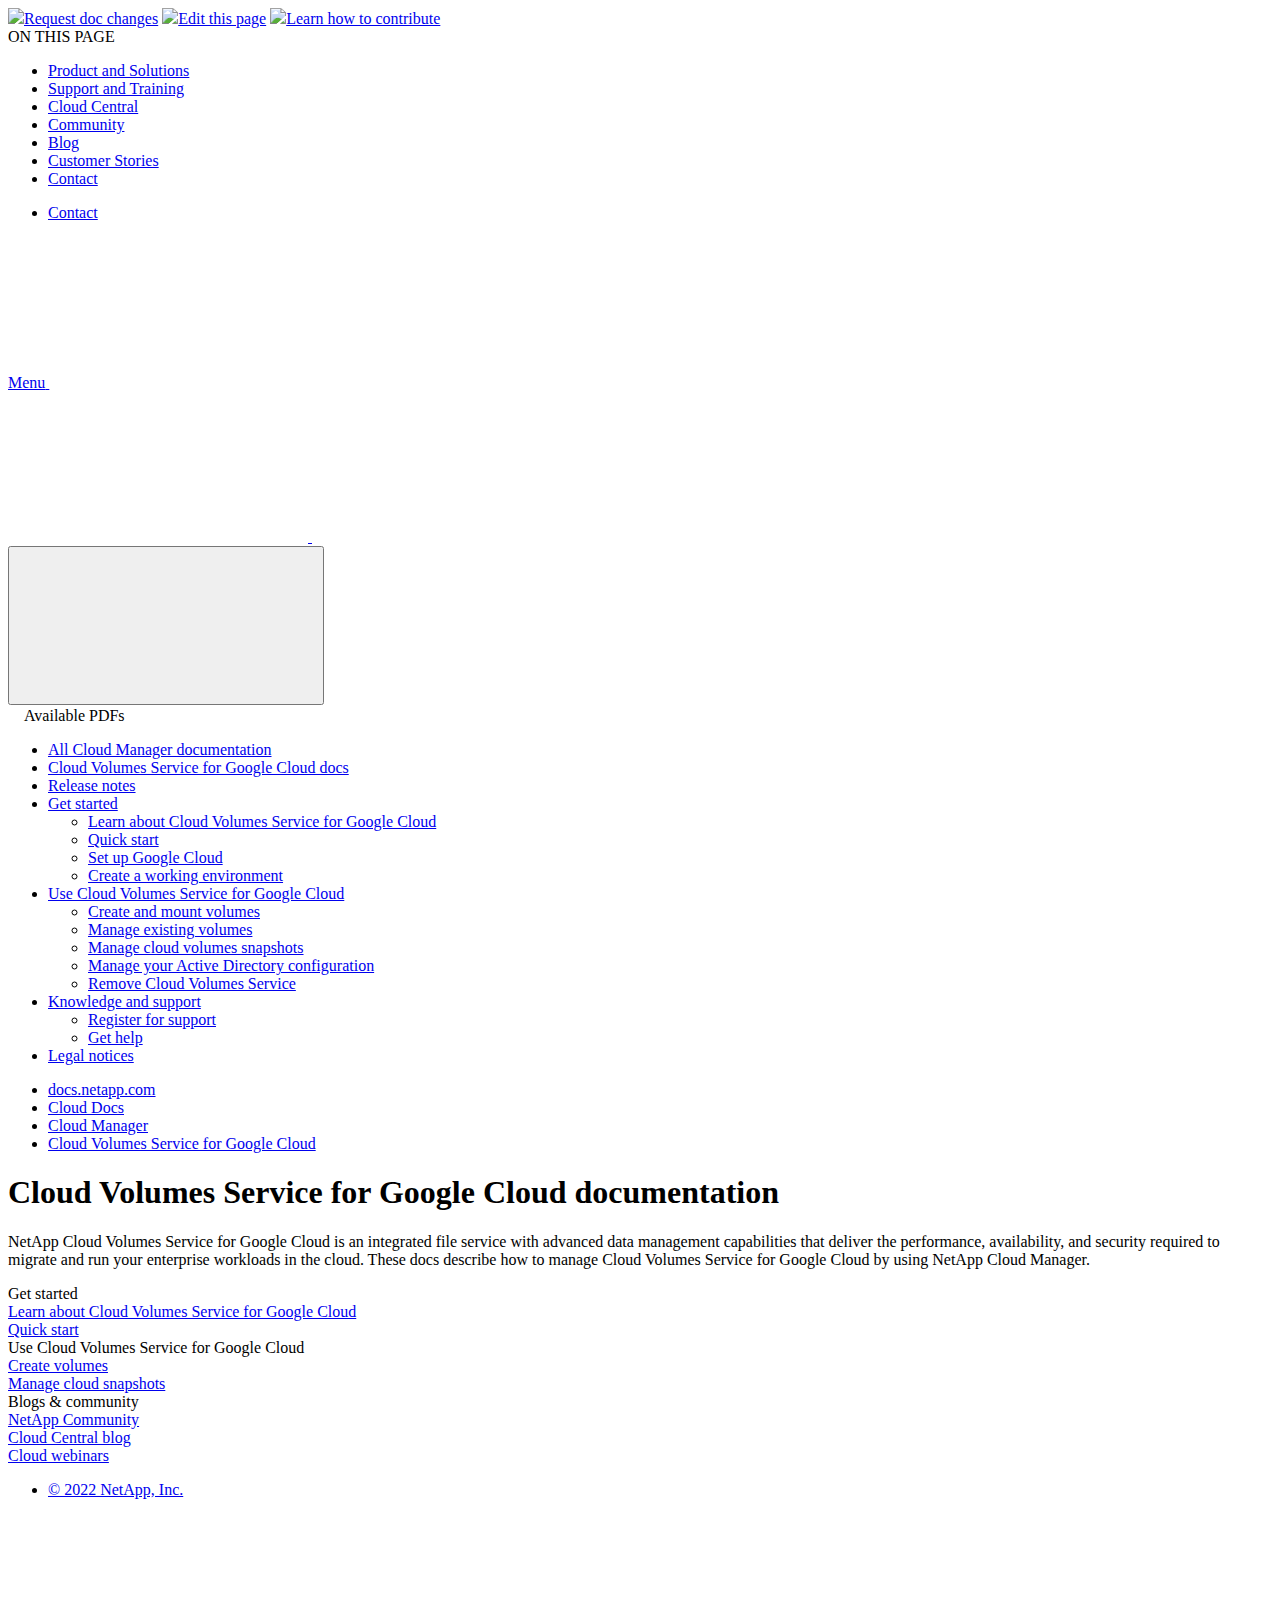
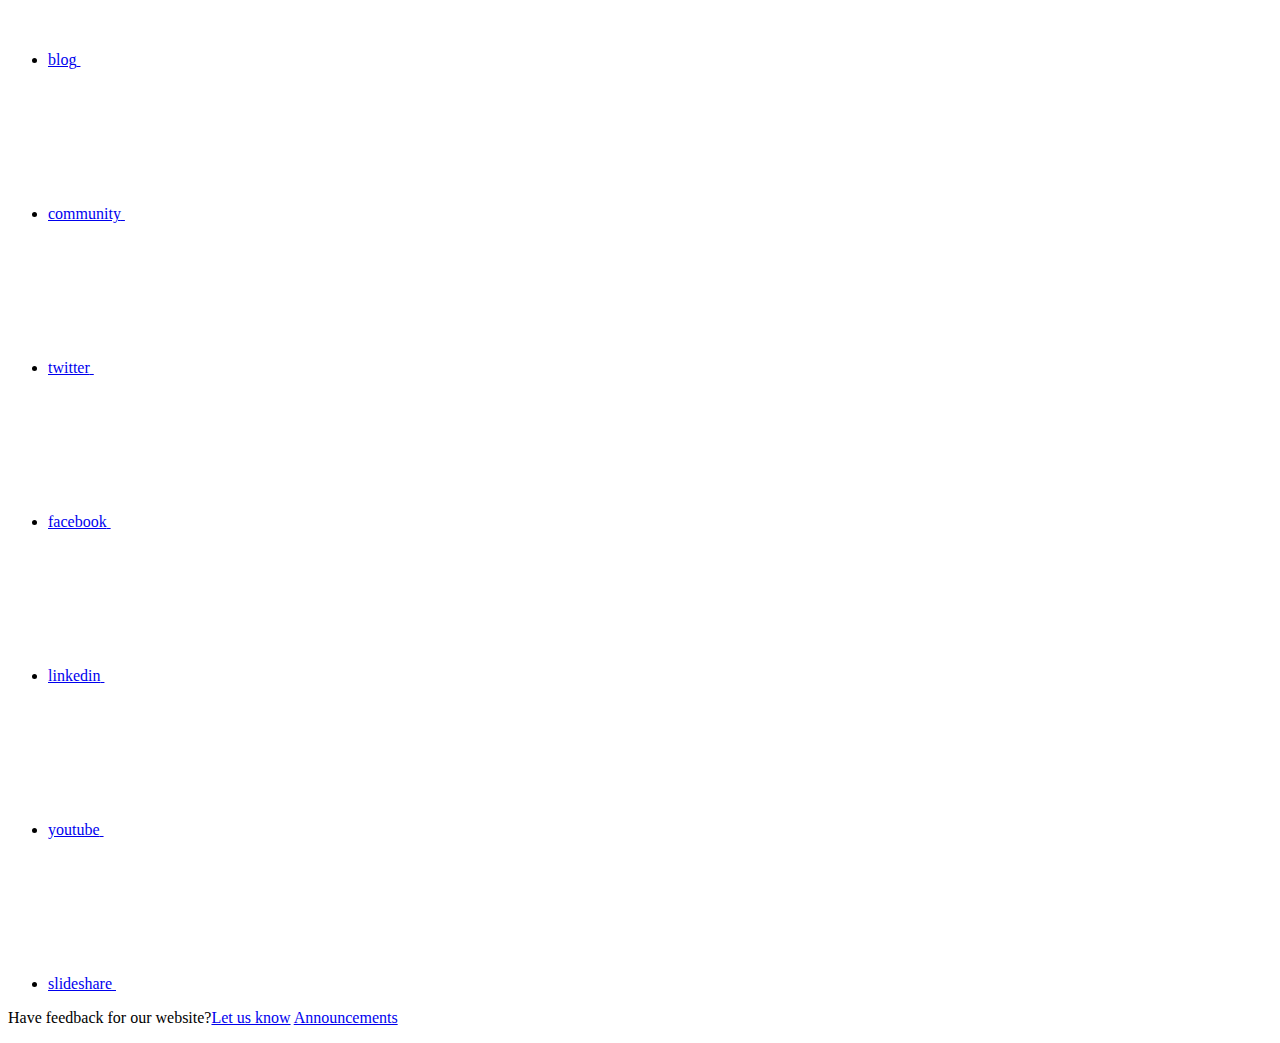
==== index.html @ 87d6a1bc "Deploying to gh-pages from  @ 9f2a6b02c295df44e3aeb19499c1dc04d5cfd403 🚀" ====
<!DOCTYPE html>
<html lang="en">
  <head class="at-element-marker">
  <title>Cloud Volumes Service for Google Cloud documentation | NetApp Documentation</title>
  <meta charset="utf-8">
  <meta http-equiv="x-ua-compatible" content="ie=edge,chrome=1">
  <meta http-equiv="language" content="en">
  <meta name="viewport" content="width=device-width, initial-scale=1">
  <meta property="og:title" content="Cloud Volumes Service for Google Cloud documentation | NetApp Documentation" />
	<meta property="og:type" content="website" />
	<meta property="og:url" content="https://docs.netapp.com/us-en/cloud-manager-cloud-volumes-service-gcp/index.html" />
	<meta property="og:description" content="NetApp Cloud Volumes Service for Google Cloud is an integrated file service with advanced data management capabilities that deliver the performance, availabi..." />
  <meta property="og:image" content="https://docs.netapp.com/us-en/cloud-manager-cloud-volumes-service-gcp/images/logo-tophat-social.png" />
  <meta property="og:image:alt" content="NetApp Logo" />
  <meta name="format-detection" content="telephone=no">
  <meta http-equiv="Content-Type" content="text/html; charset=utf-8">
  <meta http-equiv="encoding" content="utf-8">
  <meta http-equiv="nss-type" content="Product Documentation"/>
  <meta http-equiv="nss-subtype" content="User Guide"/><meta name="description" content="NetApp Cloud Volumes Service for Google Cloud is an integrated file service with advanced data management capabilities that deliver the performance, availabi...">
  <meta name="keywords" content=" "><!-- Icons -->
  <link rel="icon" href="/us-en/cloud-manager-cloud-volumes-service-gcp/images/favicon.ico" type="image/x-icon">

  <!-- RSS Feed --><link rel="alternate" type="application/rss+xml" title="NetApp Documentation" href="/us-en/cloud-manager-cloud-volumes-service-gcp/feed.xml"><!-- CSS Definitions: NetApp CSS should be defined after generic css -->

  <!-- Elastic Search -->
  <link rel="stylesheet" href="//cdn.jsdelivr.net/searchkit/0.10.0/theme.css">

  <!-- Controls AsciiDoctor Admonition Blocks -->
  <link rel="stylesheet" type="text/css" href="/us-en/cloud-manager-cloud-volumes-service-gcp/css/font-awesome.min.css">

  <!-- Controls the shadow effect for search dropdown menu -->
  <link rel="stylesheet" href="/us-en/cloud-manager-cloud-volumes-service-gcp/css/boxshadowproperties.css">

  <!-- NetApp CSS controls the technical content -->
  <link rel="stylesheet" type="text/css" href="/us-en/cloud-manager-cloud-volumes-service-gcp/css/netapp.css">

  <!-- WWW CSS Content -->
  <link rel="stylesheet" type="text/css" href="/us-en/cloud-manager-cloud-volumes-service-gcp/css/www-luci-dotcom.min.css">
  <link rel="stylesheet" type="text/css" href="/us-en/cloud-manager-cloud-volumes-service-gcp/css/www-netapp-dotcom.css">
  <link rel="stylesheet" href="/us-en/cloud-manager-cloud-volumes-service-gcp/css/www-netapp-library-critical.min.css" media="all" >
  <link rel="stylesheet" href="/us-en/cloud-manager-cloud-volumes-service-gcp/css/www-netapp-library-non-critical.min.css" as="style" onload="this.onload=null;this.rel='stylesheet'">
  <link rel="stylesheet" href="/us-en/cloud-manager-cloud-volumes-service-gcp/css/www-netapp-library-global-header-footer.min.css">

  <!-- NetApp IE Customizations -->
  <link rel="stylesheet" href='/us-en/cloud-manager-cloud-volumes-service-gcp/css/na-utility.css' type='text/css'>
  <link rel="stylesheet" href='/us-en/cloud-manager-cloud-volumes-service-gcp/css/na-sidebar.css' type='text/css'>
  <link rel='stylesheet' href='/us-en/cloud-manager-cloud-volumes-service-gcp/css/clouddocs.css' type='text/css'>
  <link rel='stylesheet' href='/us-en/cloud-manager-cloud-volumes-service-gcp/css/na-pagenav.css' type='text/css'>

  
  <link rel="stylesheet" href="/us-en/cloud-manager-cloud-volumes-service-gcp/css/landing-page.css" type="text/css">
  <link rel="stylesheet" href="/us-en/cloud-manager-cloud-volumes-service-gcp/css/tabbed-blocks.css" type="text/css">
  <link rel='stylesheet' href='/us-en/cloud-manager-cloud-volumes-service-gcp/css/na-feature.css' type='text/css'><script src="https://cdnjs.cloudflare.com/ajax/libs/jquery/2.1.4/jquery.min.js"></script>
  <script src="https://cdnjs.cloudflare.com/ajax/libs/jquery-cookie/1.4.1/jquery.cookie.min.js"></script>

  <!-- Used for Product Family Page Sidebar Visibility --><link rel="stylesheet" href='/us-en/cloud-manager-cloud-volumes-service-gcp/css/product-family.css' type="text/css">
  <script src='/us-en/cloud-manager-cloud-volumes-service-gcp/js/product-family.js'></script><!-- Used to import Promise for IE. Required for SearchKit -->
  <script src="https://cdnjs.cloudflare.com/ajax/libs/bluebird/3.3.5/bluebird.min.js"></script><script src='/us-en/cloud-manager-cloud-volumes-service-gcp/js/na-search.js'></script><script src='/us-en/cloud-manager-cloud-volumes-service-gcp/js/na-pagenav.js'></script><link rel='stylesheet' href='/us-en/cloud-manager-cloud-volumes-service-gcp/css/prism.css' type='text/css'>
  <link rel='stylesheet' href='/us-en/cloud-manager-cloud-volumes-service-gcp/css/prism-netapp.css' type='text/css'>


  <script src='/us-en/cloud-manager-cloud-volumes-service-gcp/js/na-utility.js'></script>
  <script src='/us-en/cloud-manager-cloud-volumes-service-gcp/js/clouddocs.js'></script>
  <script>
  if (document.location.hostname === "docs.netapp.com") {
    var head = document.getElementsByTagName('head')[0];
    var adobe = document.createElement("script");
    adobe.type = "text/javascript";
    adobe.src = "//assets.adobedtm.com/60287eadf1ee/c284da483c83/launch-e9ff3acac59f.min.js";
    head.appendChild(adobe);
  }
  </script>
  <script src='/us-en/cloud-manager-cloud-volumes-service-gcp/js/jquery.navgoco.min.js'></script>
  <script src="https://maxcdn.bootstrapcdn.com/bootstrap/3.3.7/js/bootstrap.min.js" integrity="sha384-Tc5IQib027qvyjSMfHjOMaLkfuWVxZxUPnCJA7l2mCWNIpG9mGCD8wGNIcPD7Txa" crossorigin="anonymous"></script>
  <script src='/us-en/cloud-manager-cloud-volumes-service-gcp/js/toc.js'></script>
  <script src='/us-en/cloud-manager-cloud-volumes-service-gcp/js/customscripts.js'></script><script>
      $(document).ready(function() {
          
          var collapseOnInit = true;
          

          var navSettings = {
              "caretHtml": '',
              "accordion": collapseOnInit,
              "openClass": 'active', // open
              "save": false, // leave false or nav highlighting doesn't work right
              "cookie": {
                  "name": 'navgoco',
                  "expires": false,
                  "path": '/'
              },
              "slide": {
                  "duration": 400,
                  "easing": 'swing'
              }
          };

          // Initialize navgoco with default options
          $("#mysidebar").navgoco(navSettings);
          

          $("#collapseAll").click(function(e) {
              e.preventDefault();
              $("#mysidebar").navgoco('toggle', false);
          });

          $("#expandAll").click(function(e) {
              e.preventDefault();
              $("#mysidebar").navgoco('toggle', true);
          });

      });

  </script>
  <script>
      $(document).ready(function() {
          $("#tg-sb-link").click(function() {
              $("#tg-sb-sidebar").toggle();
              $("#tg-sb-content").toggleClass('col-md-9');
              $("#tg-sb-content").toggleClass('col-md-12');
              $("#tg-sb-icon").toggleClass('fa-toggle-on');
              $("#tg-sb-icon").toggleClass('fa-toggle-off');
          });
      });
  </script><script async src="https://www.googletagmanager.com/gtag/js?id=UA-81697994-3"></script>
  <script>
  if (document.location.hostname === "docs.netapp.com") {
    window.dataLayer = window.dataLayer || [];
    function gtag(){dataLayer.push(arguments);}
    gtag('js', new Date());
    gtag('config', 'UA-81697994-3');
  }
  </script>
  <script src='/us-en/cloud-manager-cloud-volumes-service-gcp/js/version-dropdown.js'></script>
  <script src='/us-en/cloud-manager-cloud-volumes-service-gcp/js/FileSaver.min.js'></script>
  <script src='/us-en/cloud-manager-cloud-volumes-service-gcp/js/jszip-utils.min.js'></script>
  <script src='/us-en/cloud-manager-cloud-volumes-service-gcp/js/jszip.min.js'></script>
  <script src='/us-en/cloud-manager-cloud-volumes-service-gcp/js/pdf-ux.js'></script>
</head>


  <body class role="document">
    <div id="page" class="n-off-canvas-menu">
      <div class="n-off-canvas-menu__menu"><!--TODO: Add offcanvas code --></div>
      <div class="n-off-canvas-menu__content-wrap">
        <header class="site-header" id="banner">
  
  <!-- Start Page Toolbar -->
  <div class="page-nav-toolbar">
    <div id="version-dropdown"></div>
    <div class="page-nav-contribute"  >
      <a target="_blank" href="https://github.com/NetAppDocs/cloud-manager-cloud-volumes-service-gcp/issues/new?body=Page%3A%20[Cloud Volumes Service for Google Cloud documentation](https://docs.netapp.com/us-en/cloud-manager-cloud-volumes-service-gcp/index.html)" class="page-nav-contribute-link" role="button"><img src="/us-en/cloud-manager-cloud-volumes-service-gcp/images/discuss-sm.svg" class="github-icon" />Request doc changes</a>
      <a target="_blank" href="https://github.com/NetAppDocs/cloud-manager-cloud-volumes-service-gcp/blob/main/index.adoc" class="page-nav-contribute-link" role="button"><img src="/us-en/cloud-manager-cloud-volumes-service-gcp/images/edit-sm.svg" class="github-icon" />Edit this page</a>
      <a target="_blank" href="https://docs.netapp.com/us-en/contribute/" class="page-nav-contribute-link"  ><img src="/us-en/cloud-manager-cloud-volumes-service-gcp/images/article-sm.svg" class="github-icon" />Learn how to contribute</a>
    </div>
    <div class="page-nav-container">
      <nav class="page-nav-fixed">
        <div class="page-nav-title">ON THIS PAGE</div>
        <div class="page-nav-links">
          <ul class="page-nav-inner" id="page-menu"></ul>
        </div>
      </nav>
    </div>
  </div>
  
  <!-- Start top_hat -->
  <div class="n-top-hat">
    <div class="n-container">
      <div class="n-top-hat__cross-property-nav">
        <ul class="n-top-hat__list">
          <li class="n-top-hat__list-item">
            <a href="https://www.netapp.com/products-a-z/" class="n-top-hat__link">Product and Solutions</a>
          </li>
          <li class="n-top-hat__list-item">
            <a href="https://www.netapp.com/support-and-training/netapp-university/" class="n-top-hat__link">Support and Training</a>
          </li>
          <li class="n-top-hat__list-item">
            <a href="https://cloud.netapp.com" class="n-top-hat__link">Cloud Central</a>
          </li>
          <li class="n-top-hat__list-item">
            <a href="https://community.netapp.com/" class="n-top-hat__link">Community</a>
          </li>
          <li class="n-top-hat__list-item">
            <a href="https://blog.netapp.com/" class="n-top-hat__link">Blog</a>
          </li>
          <li class="n-top-hat__list-item">
            <a href="https://customers.netapp.com/en/" class="n-top-hat__link">Customer Stories</a>
          </li>
          <li class="n-top-hat__list-item">
            <a href="https://www.netapp.com/us/contact-us/index.aspx" target="_self" class="n-top-hat__link" data-ntap-ui="contact-us">Contact</a>
          </li>
        </ul>
      </div>
      <div class="n-top-hat__utils">
        <ul class="n-top-hat__list">
          <li class="n-top-hat__list-item">
            <a href="https://www.netapp.com/us/contact-us/index.aspx" target="_self" class="n-top-hat__link" data-ntap-ui="contact-us">Contact</a>
          </li>
        </ul>
      </div>
    </div>
  </div>
  <!-- End top_hat -->

  <!-- Start property bar -->
  <style>
    .n-property-navigation-bar__menus--desktop-experience .n-menu--mega__default-content__heading span {
    color: #34B0FF;
    }
  </style>
  <div class="n-property-bar " data-ntap-ui="sticky-nav">
    <div class="n-property-bar__inner-wrap">
      <div class="n-property-bar__menu-toggle">
        <a href="#" class="n-property-bar__menu-toggle-link">
          <span class="n-property-bar__menu-toggle-text">Menu</span>
          <svg class="n-icon-bars n-property-bar__menu-toggle-icon" aria-labelledby="title">
            <title>bars</title>
            <use xlink:href="/us-en/cloud-manager-cloud-volumes-service-gcp/common/svg/sprite.svg#bars"></use>
          </svg>
        </a>
      </div>
      <div class="n-property-bar__property-mark ">
        <a href="https://www.netapp.com" class="n-property-bar__property-link">
          <div class="n-property-bar__logo">
            <svg class="n-icon-netapp-mark n-icon-netapp-mark n-property-bar__netapp-mark-icon" aria-labelledby="title">
              <title>netapp-mark</title>
              <use xlink:href="/us-en/cloud-manager-cloud-volumes-service-gcp/common/svg/sprite.svg#netapp-mark"></use>
            </svg>
            <svg class="n-icon-netapp-logo n-property-bar__logo-svg" aria-labelledby="title">
              <title>netapp-logo</title>
              <use xlink:href="/us-en/cloud-manager-cloud-volumes-service-gcp/common/svg/sprite.svg#netapp-logo"></use>
            </svg>
          </div>
        </a>
      </div>

      
      <div class="search-property-bar">
        <div id="search-demo-container" class="searchbox n-property-bar__search">
          <div id="react-search" 
          data-search-html="/us-en/cloud-manager-cloud-volumes-service-gcp/search.html"
          data-type="widget" 
          data-placeholder="Search Documentation" 
          data-no-results-found="No results were found for {query}" 
          data-did-you-mean="Search for {suggestion}." 
          data-no-results-found-did-you-mean="No results found for {query}. Did you mean {suggestion}?" 
          data-results-found="{hitCount} results found"  
          data-sk-es-pf-indexes=""></div>
          <button class="n-property-bar__search-toggle-button" type="button">
            <svg class="n-icon-search n-property-bar__search-toggle-button-icon" aria-labelledby="title">
              <title>search</title>
              <use xmlns:xlink="http://www.w3.org/1999/xlink" xlink:href="/us-en/cloud-manager-cloud-volumes-service-gcp/common/svg/sprite.svg#search"></use>
            </svg>
          </button>
        </div>
      </div>
      
    </div>
  </div>
  <div class="n-property-bar__toolbar">
    <!-- Start Language Selector --><!-- End Language Selector -->

    <div class="n-property-bar__cta"></div>
  </div>
  <script>
    $(function(){
        var currentLocalization = $('html').attr('lang');

        var localizationsDictionary = {
            "en-CA" : "https://www.netapp.com/search/index.aspx?for_cr=canada&",
            "en-IN" : "https://www.netapp.com/search/index.aspx?for_cr=india&",
            "nl-NL" : "https://www.netapp.com/search/index.aspx?for_cr=netherlands&",
            "ru-RU" : "https://www.netapp.com/search/index.aspx?for_cr=russia&",
            "sv-SE" : "https://www.netapp.com/search/index.aspx?for_cr=sweden&",
            "it-IT" : "https://www.netapp.com/search/index.aspx?for_cr=italy&",
            "he-IL" : "https://www.netapp.com/search/index.aspx?for_cr=israel&",
            "ko-KR" : "https://www.netapp.com/search/index.aspx?for_cr=korea&",
            "zh-TW" : "https://www.netapp.com/search/index.aspx?for_cr=taiwan&",
            "en-GB" : "https://www.netapp.com/search/index.aspx?for_cr=unitedkingdom&",
            "en-SG" : "https://www.netapp.com/search/index.aspx?for_cr=asean&",
            "en-AU" : "https://www.netapp.com/search/index.aspx?for_cr=australia&",
            "pt-BR" : "https://www.netapp.com/search/index.aspx?for_cr=brasil&",
            "de-CH" : "https://www.netapp.com/search/index.aspx?for_cr=switzerland&",
            "es-MX" : "https://www.netapp.com/search/index.aspx?for_cr=mexico&"
        };

        if($('html').hasClass('ntap-whitelisted') && localizationsDictionary.hasOwnProperty(currentLocalization)) {
            $('.n-property-bar__property-link').attr('href', '/');
        }
    });
  </script>
  <!-- End property bar -->
</header>


        <main id="n-main-content" class="n-main-content">
          <!-- Start Documentation Content -->
<div class="ie-main">
  <!-- Sidebar Column -->
  
  <div class="col-md-3" id="sidebar-height">
      <div class="n-pdf-header">
  <a id="toggleButtonPdf" class="n-pdf-button" type="button">
    <img src="/us-en/cloud-manager-cloud-volumes-service-gcp/images/pdf.png" width="16" height="16"/>Available PDFs<span>
    </span>
  </a>
</div>
<div class="n-pdf-body-container">
  <ul id="toggleContainerPdf" class="n-pdf-body" style="display:none;"><li class="pdf-ux-container">
        <a target="_blank" href="/us-en/cloud-manager-cloud-volumes-service-gcp/pdfs/fullsite-sidebar/Cloud_Volumes_Service_for_Google_Cloud_documentation.pdf" >
          <img src="/us-en/cloud-manager-cloud-volumes-service-gcp/images/pdf.png" width="16" height="16"/>PDF of this doc site</a>


    <ul class="subfolders" style="display:none;"><li class="active pdf-hide">
  <a target="_blank" href="/us-en/cloud-manager-cloud-volumes-service-gcp/pdfs/pages/index.pdf" >
    <img src="/us-en/cloud-manager-cloud-volumes-service-gcp/images/pdf.png" width="16" height="16"/>
    PDF of this page
  </a>
</li>

</ul>
  





    
      <ul class="subfolders" style="display:none;">
        <li class="pdf-ux-container">
          <a target="_blank" 
            
              href="/us-en/cloud-manager-cloud-volumes-service-gcp/pdfs/sidebar/Get_started.pdf" 
            
          >
            <img src="/us-en/cloud-manager-cloud-volumes-service-gcp/images/pdf.png" width="16" height="16"/>
            Get started
          </a>
          









          
        </li>
      </ul>
    

  



    
      <ul class="subfolders" style="display:none;">
        <li class="pdf-ux-container">
          <a target="_blank" 
            
              href="/us-en/cloud-manager-cloud-volumes-service-gcp/pdfs/sidebar/Use_Cloud_Volumes_Service_for_Google_Cloud.pdf" 
            
          >
            <img src="/us-en/cloud-manager-cloud-volumes-service-gcp/images/pdf.png" width="16" height="16"/>
            Use Cloud Volumes Service for Google Cloud
          </a>
          











          
        </li>
      </ul>
    

  



    
      <ul class="subfolders" style="display:none;">
        <li class="pdf-ux-container">
          <a target="_blank" 
            
              href="/us-en/cloud-manager-cloud-volumes-service-gcp/pdfs/sidebar/Knowledge_and_support.pdf" 
            
          >
            <img src="/us-en/cloud-manager-cloud-volumes-service-gcp/images/pdf.png" width="16" height="16"/>
            Knowledge and support
          </a>
          





          
        </li>
      </ul>
    

  




</li></ul>
  <div class="zip-pdf-link-container" style="display: none;">   
    <a href="#" id="zipPdf">
      <img src="/us-en/cloud-manager-cloud-volumes-service-gcp/images/pdf-zip.png" width="16" height="16"/>
      <pre>Collection of separate PDF docs<span class="zip-size"></span></pre>
    </a><div id="zip-link-popup" class="hide">
    <div class="inner-modal">
        <div class="downloading-progress">
            <div class="spinner"></div>
            <h1>Creating your file...</h1>
            <div>This may take a few minutes. Thanks for your patience.</div>
            <button class="cancel-download-btn" type="button">Cancel</button>
        </div>
        <div class="download-complete hide">
            <div class="done-icon">
                <svg xmlns="http://www.w3.org/2000/svg" width="24" height="24" viewBox="0 0 24 24"><path d="M20.285 2l-11.285 11.567-5.286-5.011-3.714 3.716 9 8.728 15-15.285z"/></svg>
            </div>
            <div>Your file is ready</div>
            <button class="cancel-download-btn" type="button">OK</button>
        </div>
    </div>
</div>
<script>
    $(".cancel-download-btn").click(function(){
        $("#zip-link-popup").addClass("hide");
        $("#zip-link-popup .downloading-progress").removeClass("hide");
        $("#zip-link-popup .download-complete").addClass("hide");
    });
</script></div>
</div>
<script>
  $("#toggleContainerPdf li.active:last-child").parents('ul.subfolders').toggle('display');
  $("#toggleButtonPdf").click(function () {
    $("#toggleContainerPdf").toggle('display');
    $(".n-pdf-body-container .zip-pdf-link-container").toggle('display');
  });
</script><div class="sidebar-nav-container">
  <ul id="mysidebar" class="nav"><li class=" "><a class="na-navbar-padding" href="https://docs.netapp.com/us-en/cloud-manager-family">
        All Cloud Manager documentation
      </a></li><li class="  active "><a class="na-navbar-padding" href="/us-en/cloud-manager-cloud-volumes-service-gcp/index.html">
        Cloud Volumes Service for Google Cloud docs
      </a></li><li class=" "><a class="na-navbar-padding" href="/us-en/cloud-manager-cloud-volumes-service-gcp/whats-new.html">
        Release notes
      </a></li><li class="subfolders "><a href="#">
        <div class="na-navbar-padding"> Get started</div>
      </a>
      <ul><li class=" "><a class="na-navbar-padding" href="/us-en/cloud-manager-cloud-volumes-service-gcp/concept-cvs-gcp.html">
        Learn about Cloud Volumes Service for Google Cloud
      </a></li><li class=" "><a class="na-navbar-padding" href="/us-en/cloud-manager-cloud-volumes-service-gcp/task-quick-start.html">
        Quick start
      </a></li><li class=" "><a class="na-navbar-padding" href="/us-en/cloud-manager-cloud-volumes-service-gcp/task-set-up-google-cloud.html">
        Set up Google Cloud
      </a></li><li class=" "><a class="na-navbar-padding" href="/us-en/cloud-manager-cloud-volumes-service-gcp/task-create-working-env.html">
        Create a working environment
      </a></li></ul></li><li class="subfolders "><a href="#">
        <div class="na-navbar-padding"> Use Cloud Volumes Service for Google Cloud</div>
      </a>
      <ul><li class=" "><a class="na-navbar-padding" href="/us-en/cloud-manager-cloud-volumes-service-gcp/task-create-volumes.html">
        Create and mount volumes
      </a></li><li class=" "><a class="na-navbar-padding" href="/us-en/cloud-manager-cloud-volumes-service-gcp/task-manage-volumes.html">
        Manage existing volumes
      </a></li><li class=" "><a class="na-navbar-padding" href="/us-en/cloud-manager-cloud-volumes-service-gcp/task-manage-snapshots.html">
        Manage cloud volumes snapshots
      </a></li><li class=" "><a class="na-navbar-padding" href="/us-en/cloud-manager-cloud-volumes-service-gcp/task-manage-active-directory.html">
        Manage your Active Directory configuration
      </a></li><li class=" "><a class="na-navbar-padding" href="/us-en/cloud-manager-cloud-volumes-service-gcp/task-remove-working-env.html">
        Remove Cloud Volumes Service
      </a></li></ul></li><li class="subfolders "><a href="#">
        <div class="na-navbar-padding"> Knowledge and support</div>
      </a>
      <ul><li class=" "><a class="na-navbar-padding" href="/us-en/cloud-manager-cloud-volumes-service-gcp/task-support-registration.html">
        Register for support
      </a></li><li class=" "><a class="na-navbar-padding" href="/us-en/cloud-manager-cloud-volumes-service-gcp/task-get-help.html">
        Get help
      </a></li></ul></li><li class=" "><a class="na-navbar-padding" href="/us-en/cloud-manager-cloud-volumes-service-gcp/legal-notices.html">
        Legal notices
      </a></li></ul>
</div>
<script>
  window.onscroll = () => {
    const value = -40 - (document.body.scrollHeight - (window.innerHeight + document.scrollingElement.scrollTop));
    
    document.getElementById("sidebar-height").style.bottom = Math.max(0,value) + "px";
};
</script>
<!-- this highlights the active parent class in the navgoco sidebar. this is critical so that the parent expands when you're viewing a page. This must appear below the sidebar code above. Otherwise, if placed inside customscripts.js, the script runs before the sidebar code runs and the class never gets inserted.-->
<script>$("li.active").parents('li').toggleClass("active");</script>

  </div>
  

  <div class="ie-content-pane n-doc__component-detail-content n-doc__component-detail-content--show-code">
    <!-- Begin of page container --><article class="page-content">
      <div class="ie-utility">
  <div class="ie-menu">
    <div class="n-breadcrumb">
      <ul class="n-breadcrumb__list">
        <li class="n-breadcrumb__list-item">
          <a href="https://docs.netapp.com">docs.netapp.com</a>
        </li>
        
        <li class="n-breadcrumb__list-item">
          <a href="https://docs.netapp.com/us-en/cloud/">Cloud Docs</a>
        </li>
        

        
        <li class="n-breadcrumb__list-item">
          <a href="https://docs.netapp.com/us-en/cloud-manager-family/">Cloud Manager</a>
        </li>
        

        <li class="n-breadcrumb__list-item">
          <a href="/us-en/cloud-manager-cloud-volumes-service-gcp/">Cloud&nbsp;Volumes&nbsp;Service&nbsp;for&nbsp;Google&nbsp;Cloud</a>
        </li>

      </ul>
    </div>
    <div style="clear: both"></div><!-- Main needs to have height -->
  </div>
</div>

      <div class="n-band n-band--docs n-band--belted">
  <div class="n-container" style="margin: 0 auto; padding: 0;">
    <div class="n-row">
      <div class="n-col-sm-12"><div class="n-doc__component-detail-heading-wrap">
          <h1 class="n-doc__component-detail-heading">Cloud Volumes Service for Google Cloud documentation</h1>
        </div>
        <section class="n-band__section">
  <p>NetApp Cloud Volumes Service for Google Cloud is an integrated file service with advanced data management capabilities that deliver the performance, availability, and security required to migrate and run your enterprise workloads in the cloud. These docs describe how to manage Cloud Volumes Service for Google Cloud by using NetApp Cloud Manager.</p>
</section><div class="n-band__content">
  <div class="n-layout-flex" data-ntap-layout="4">
    
    <div class="n-feature-block n-feature-block__align--center n-layout-flex__item ie-feature-block">
      <div class="n-feature-block__content">
        <div class="ie-feature-block__header">
          <div class="ie-feature-block__text">
            Get started
          </div>
        </div>
        
        <div class="ie-feature-block__section">
          
          <a class="ie-feature-block__link" href="concept-cvs-gcp.html">Learn about Cloud Volumes Service for Google Cloud</a>
        </div>
        
        <div class="ie-feature-block__section">
          
          <a class="ie-feature-block__link" href="task-quick-start.html">Quick start</a>
        </div>
        
      </div>
    </div>
    
    <div class="n-feature-block n-feature-block__align--center n-layout-flex__item ie-feature-block">
      <div class="n-feature-block__content">
        <div class="ie-feature-block__header">
          <div class="ie-feature-block__text">
            Use Cloud Volumes Service for Google Cloud
          </div>
        </div>
        
        <div class="ie-feature-block__section">
          
          <a class="ie-feature-block__link" href="task-create-volumes.html">Create volumes</a>
        </div>
        
        <div class="ie-feature-block__section">
          
          <a class="ie-feature-block__link" href="task-manage-snapshots.html">Manage cloud snapshots</a>
        </div>
        
      </div>
    </div>
    
    <div class="n-feature-block n-feature-block__align--center n-layout-flex__item ie-feature-block">
      <div class="n-feature-block__content">
        <div class="ie-feature-block__header">
          <div class="ie-feature-block__text">
            Blogs & community
          </div>
        </div>
        
        <div class="ie-feature-block__section">
          
          <a class="ie-feature-block__link" href="https://community.netapp.com/t5/Cloud-Data-Services/ct-p/CDS">NetApp Community</a>
        </div>
        
        <div class="ie-feature-block__section">
          
          <a class="ie-feature-block__link" href="https://cloud.netapp.com/blog">Cloud Central blog</a>
        </div>
        
        <div class="ie-feature-block__section">
          
          <a class="ie-feature-block__link" href="https://cloud.netapp.com/events">Cloud webinars</a>
        </div>
        
      </div>
    </div>
    
  </div>
</div>

        <section class="n-band__section">
          
        </section>
      </div>
    </div>
  </div>
</div>

    </article>
    <!-- Page Container -->
  </div>

  <div style="clear: both"></div><!-- Main needs to have height --></div>

        </main>

        <footer class="n-footer">
  <div class="n-footer__bottom">
    <div class="n-container">
      <div class="n-footer__bottom-left">

        <div class="n-footer__copyright">
          <ul class="n-footer__copyright-list">
            <li class="n-footer__copyright-link">
            <a href="https://www.netapp.com/us/legal/copyright.aspx">© 2022 NetApp, Inc.</a>
            </li>

</ul>
</div>
<div class="n-footer__social-links">
<ul class="n-footer__social-link-list">
<li class="n-footer__social-link-list-item">
<a class="n-footer__social-link" data-ntap-social="follow-blog" href="https://blog.netapp.com" target="_blank" title="blog" alt="blog">
<span class="n-footer__social-link-text">blog</span>
<svg class="n-icon-blog n-footer__social-link-icon" aria-labelledby="title">
  <title>blog@</title>
  <use xmlns:xlink="http://www.w3.org/1999/xlink" xlink:href="/us-en/cloud-manager-cloud-volumes-service-gcp/common/svg/sprite.svg#blog"></use>
</svg>

</a>
</li>
<li class="n-footer__social-link-list-item">
<a class="n-footer__social-link" data-ntap-social="follow-community" href="https://community.netapp.com/" target="_blank" title="community" alt="community">
<span class="n-footer__social-link-text">community</span>
<svg class="n-icon-community n-footer__social-link-icon" aria-labelledby="title">
<title>community@</title>
<use xmlns:xlink="http://www.w3.org/1999/xlink" xlink:href="/us-en/cloud-manager-cloud-volumes-service-gcp/common/svg/sprite.svg#comments"></use>
</svg>

</a>
</li>
<li class="n-footer__social-link-list-item">
<a class="n-footer__social-link" data-ntap-social="follow-twitter" href="https://twitter.com/netapp" target="_blank" title="twitter" alt="twitter">
<span class="n-footer__social-link-text">twitter</span>
<svg class="n-icon-twitter n-footer__social-link-icon" aria-labelledby="title">
<title>twitter@</title>
<use xmlns:xlink="http://www.w3.org/1999/xlink" xlink:href="/us-en/cloud-manager-cloud-volumes-service-gcp/common/svg/sprite.svg#twitter"></use>
</svg>

</a>
</li>
<li class="n-footer__social-link-list-item">
<a class="n-footer__social-link" data-ntap-social="follow-facebook" href="https://www.facebook.com/NetApp" target="_blank" title="facebook" alt="facebook">
<span class="n-footer__social-link-text">facebook</span>
<svg class="n-icon-facebook n-footer__social-link-icon" aria-labelledby="title">
<title>facebook@</title>
<use xmlns:xlink="http://www.w3.org/1999/xlink" xlink:href="/us-en/cloud-manager-cloud-volumes-service-gcp/common/svg/sprite.svg#facebook"></use>
</svg>

</a>
</li>
<li class="n-footer__social-link-list-item">
<a class="n-footer__social-link" data-ntap-social="follow-linkedin" href="https://www.linkedin.com/company/netapp" target="_blank" title="linkedin" alt="linkedin">
<span class="n-footer__social-link-text">linkedin</span>
<svg class="n-icon-linkedin n-footer__social-link-icon" aria-labelledby="title">
<title>linkedin@</title>
<use xmlns:xlink="http://www.w3.org/1999/xlink" xlink:href="/us-en/cloud-manager-cloud-volumes-service-gcp/common/svg/sprite.svg#linkedin"></use>
</svg>

</a>
</li>
<li class="n-footer__social-link-list-item">
<a class="n-footer__social-link" data-ntap-social="follow-youtube" href="https://www.youtube.com/user/NetAppTV" target="_blank" title="youtube" alt="youtube">
<span class="n-footer__social-link-text">youtube</span>
<svg class="n-icon-youtube n-footer__social-link-icon" aria-labelledby="title">
<title>youtube@</title>
<use xmlns:xlink="http://www.w3.org/1999/xlink" xlink:href="/us-en/cloud-manager-cloud-volumes-service-gcp/common/svg/sprite.svg#youtube"></use>
</svg>

</a>
</li>
<li class="n-footer__social-link-list-item">
<a class="n-footer__social-link" data-ntap-social="follow-slideshare" href="https://www.slideshare.net/NetApp" target="_blank" title="slideshare" alt="slideshare">
<span class="n-footer__social-link-text">slideshare</span>
<svg class="n-icon-slideshare n-footer__social-link-icon" aria-labelledby="title">
<title>slideshare@</title>
<use xmlns:xlink="http://www.w3.org/1999/xlink" xlink:href="/us-en/cloud-manager-cloud-volumes-service-gcp/common/svg/sprite.svg#slideshare"></use>
</svg>

</a>
</li>
</ul>
</div>

</div>
<div class="n-footer__bottom-right">
  <p class="n-footer__fine-print">Have feedback for our website?<a target="_self" href="javascript:netapp_mailto()" class="n-footer__copyright">Let us know</a>
  <a href="https://docs.netapp.com/us-en/announcements/" class="n-footer__copyright">Announcements</a>
  </p>
</div>
</div>
</div>
</footer>

      </div><!-- Elasticsearch JS -->
      <script type="text/javascript" src='/us-en/cloud-manager-cloud-volumes-service-gcp/js/bundle.js'></script>

      <!-- Syntax Highlighting -->
      <script type="text/javascript" src='/us-en/cloud-manager-cloud-volumes-service-gcp/js/prism.js'></script>
      <script type="text/javascript" src='/us-en/cloud-manager-cloud-volumes-service-gcp/js/prism-curl.js'></script>
    </div>
    <script>
      document.body.offsetWidth=1903;
      cookieLaw = {}
      cookieLaw.euCountry = "US";
      cookieLaw.invoke = function(){return false;}
    </script>
    <script src='/us-en/cloud-manager-cloud-volumes-service-gcp/js/www-ntap.js'></script>
    <script src='/us-en/cloud-manager-cloud-volumes-service-gcp/js/tabbed-blocks.js'></script>
  </body></html>
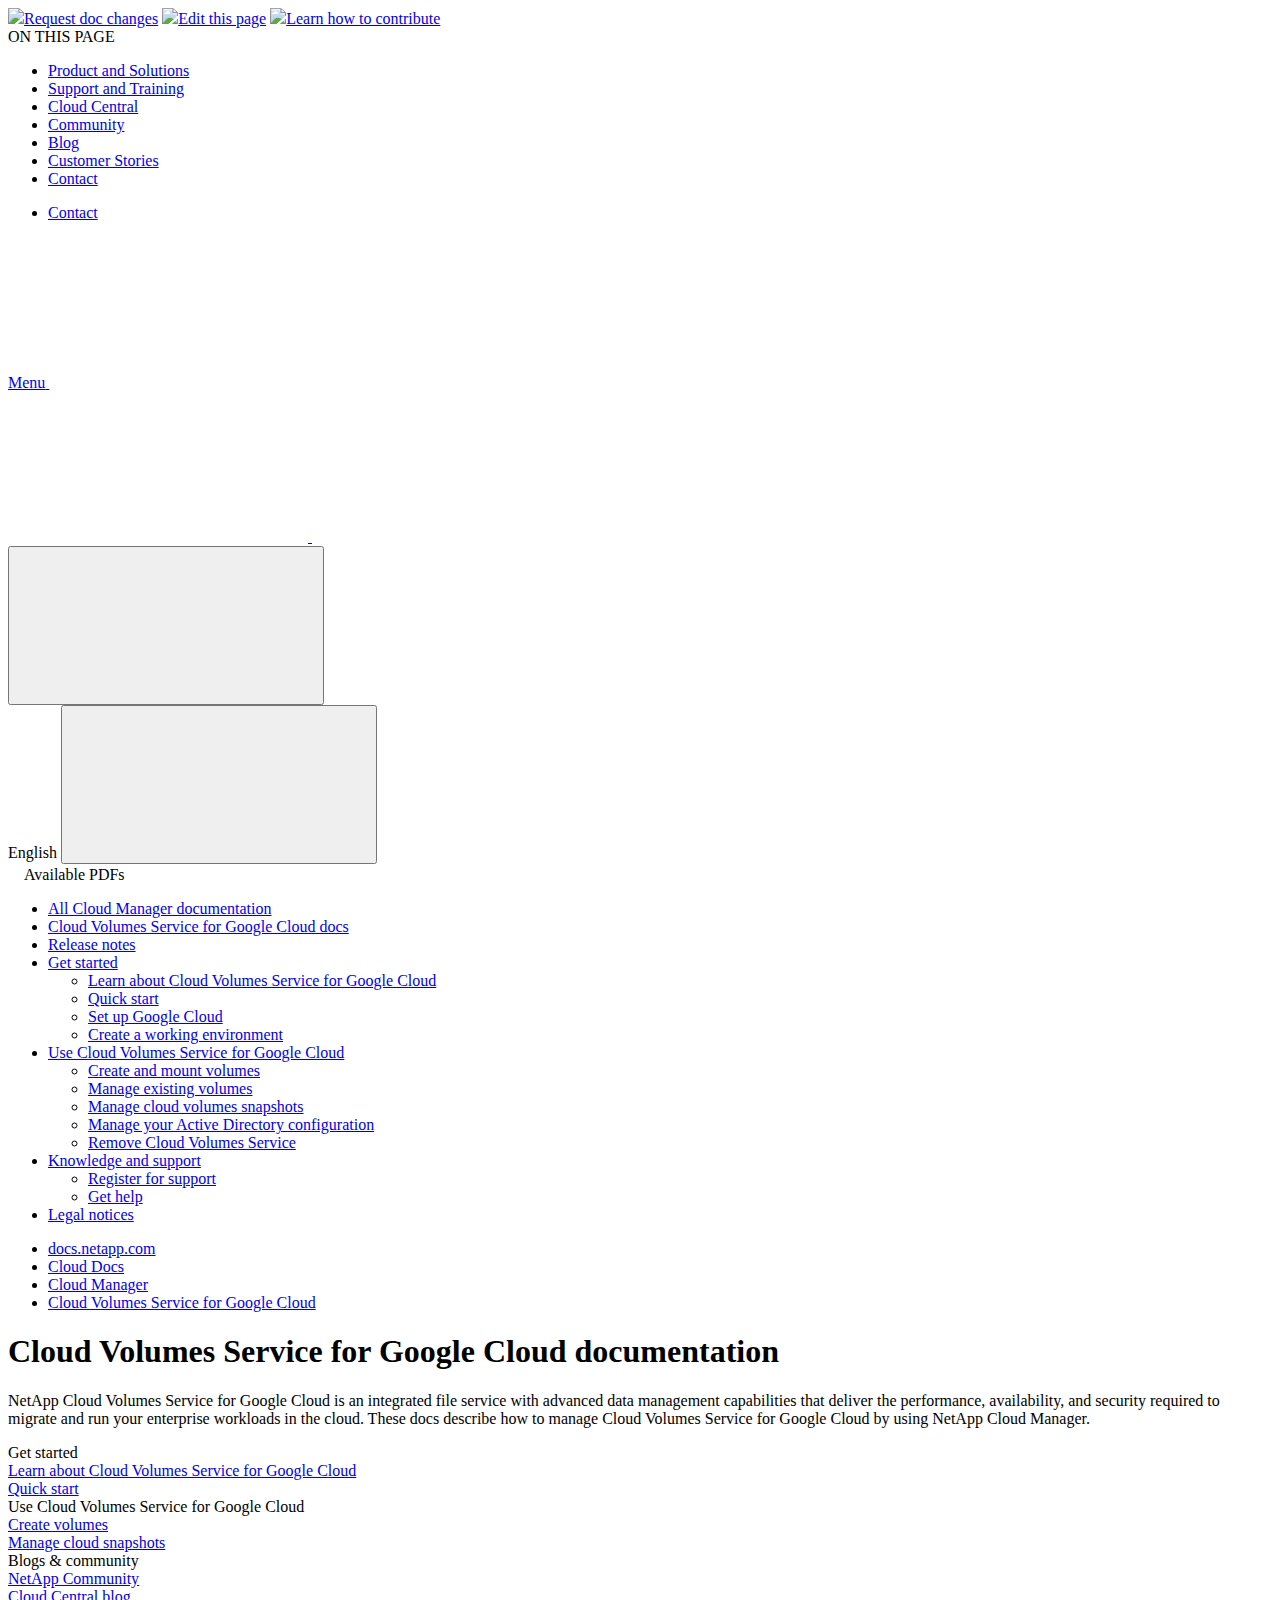
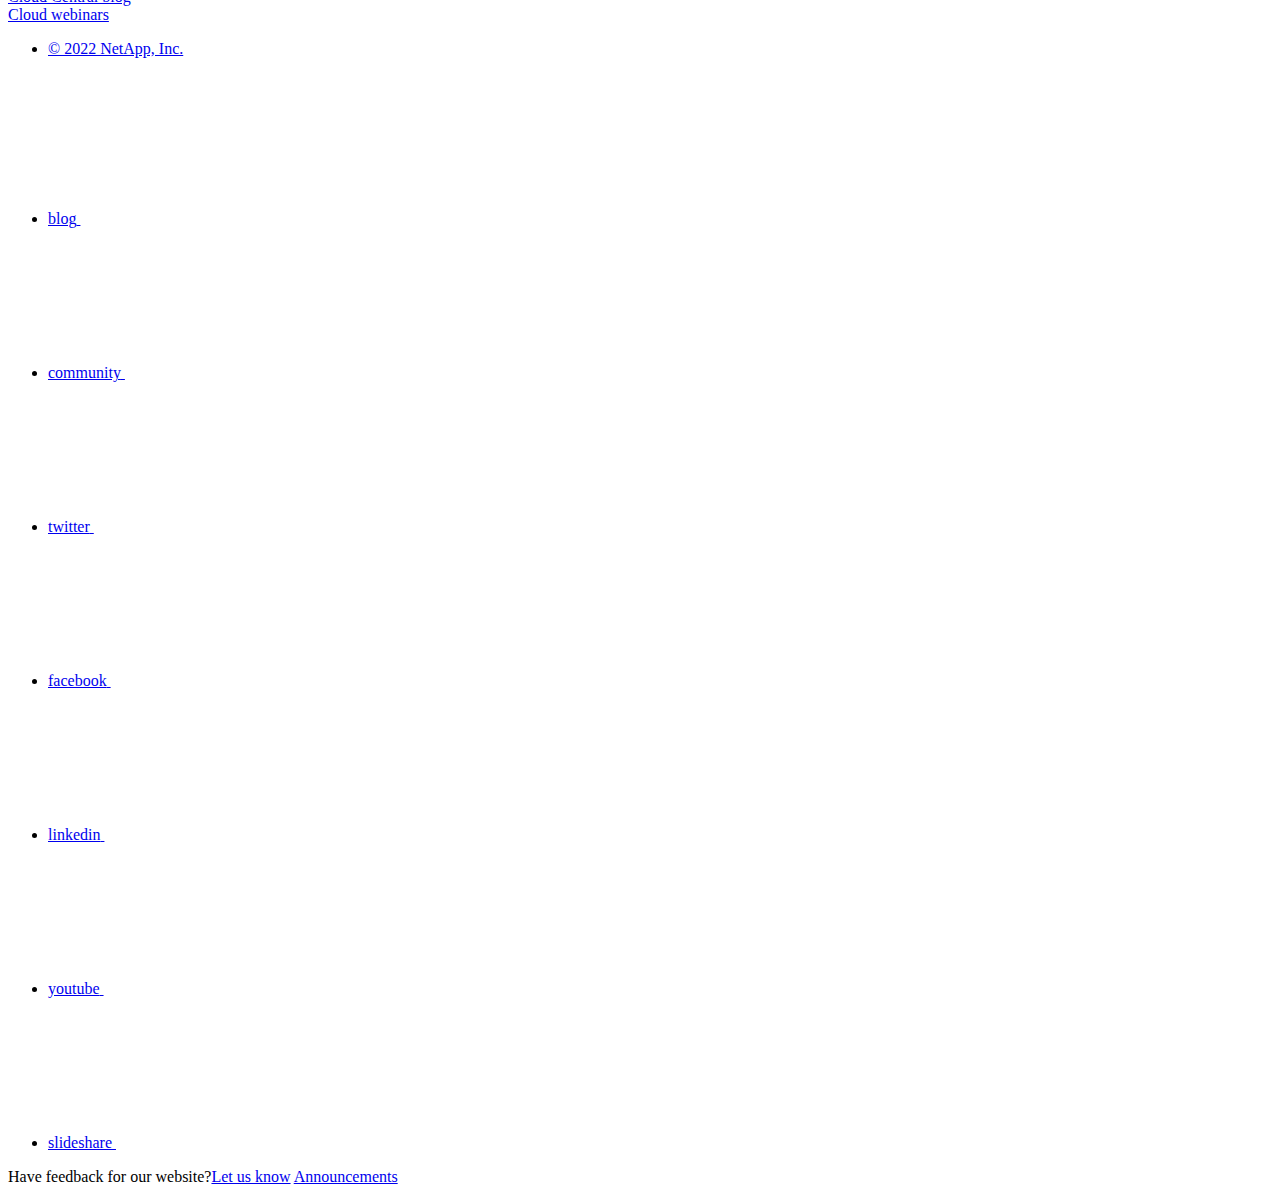
==== commit cf2cea99: "Deploying to gh-pages from  @ d00c8824de382c5d6262ca3c73f45f063fc29127 🚀" ====
--- a/index.html
+++ b/index.html
@@ -258,7 +258,34 @@
     </div>
   </div>
   <div class="n-property-bar__toolbar">
-    <!-- Start Language Selector --><!-- End Language Selector -->
+    <!-- Start Language Selector --><div id="ie-i18n" class="n-property-bar__lang-selector">
+      <div id="ie-i18n-menu">
+      <span class="ie-i18n-lang">English</span>
+        <button class="ie-i18n-icon-container" type="button">
+          <svg class="n-globe__icon" aria-labelledby="title">
+            <title>globe</title>
+            <use xmlns:xlink="http://www.w3.org/1999/xlink" xlink:href="/us-en/cloud-manager-cloud-volumes-service-gcp/common/svg/sprite.svg#globe"></use>
+          </svg>
+        </button>
+      </div>
+      <div id="n-property-navigation-bar__menu--language-selector" class="ie-i18n-results-container n-menu n-menu--v3 n-menu--is-active" style="display: none;">
+        <div class="n-language-selector-menu">
+          <ul class="n-menu__list">
+            <li class="n-menu__list-column">
+              <ul class="n-menu__list"><li class="n-menu__list-item n-menu__list-item--level-1">
+                  <a href="https://docs.netapp.com/us-en/cloud-manager-cloud-volumes-service-gcp/index.html" class="n-menu__header-text"><span translate="no" class="notranslate">English</span></a>
+                </li><li class="n-menu__list-item n-menu__list-item--level-1">
+                  <a href="https://docs.netapp.com/ja-jp/cloud-manager-cloud-volumes-service-gcp/index.html" class="n-menu__header-text"><span translate="no" class="notranslate">日本語</span></a>
+                </li><li class="n-menu__list-item n-menu__list-item--level-1">
+                  <a href="https://docs.netapp.com/zh-cn/cloud-manager-cloud-volumes-service-gcp/index.html" class="n-menu__header-text"><span translate="no" class="notranslate">简体中文</span></a>
+                </li><li class="n-menu__list-item n-menu__list-item--level-1">
+                  <a href="https://docs.netapp.com/ko-kr/cloud-manager-cloud-volumes-service-gcp/index.html" class="n-menu__header-text"><span translate="no" class="notranslate">한국어</span></a>
+                </li></ul>
+            </li>
+          </ul>
+        </div>
+      </div>
+    </div><!-- End Language Selector -->
 
     <div class="n-property-bar__cta"></div>
   </div>
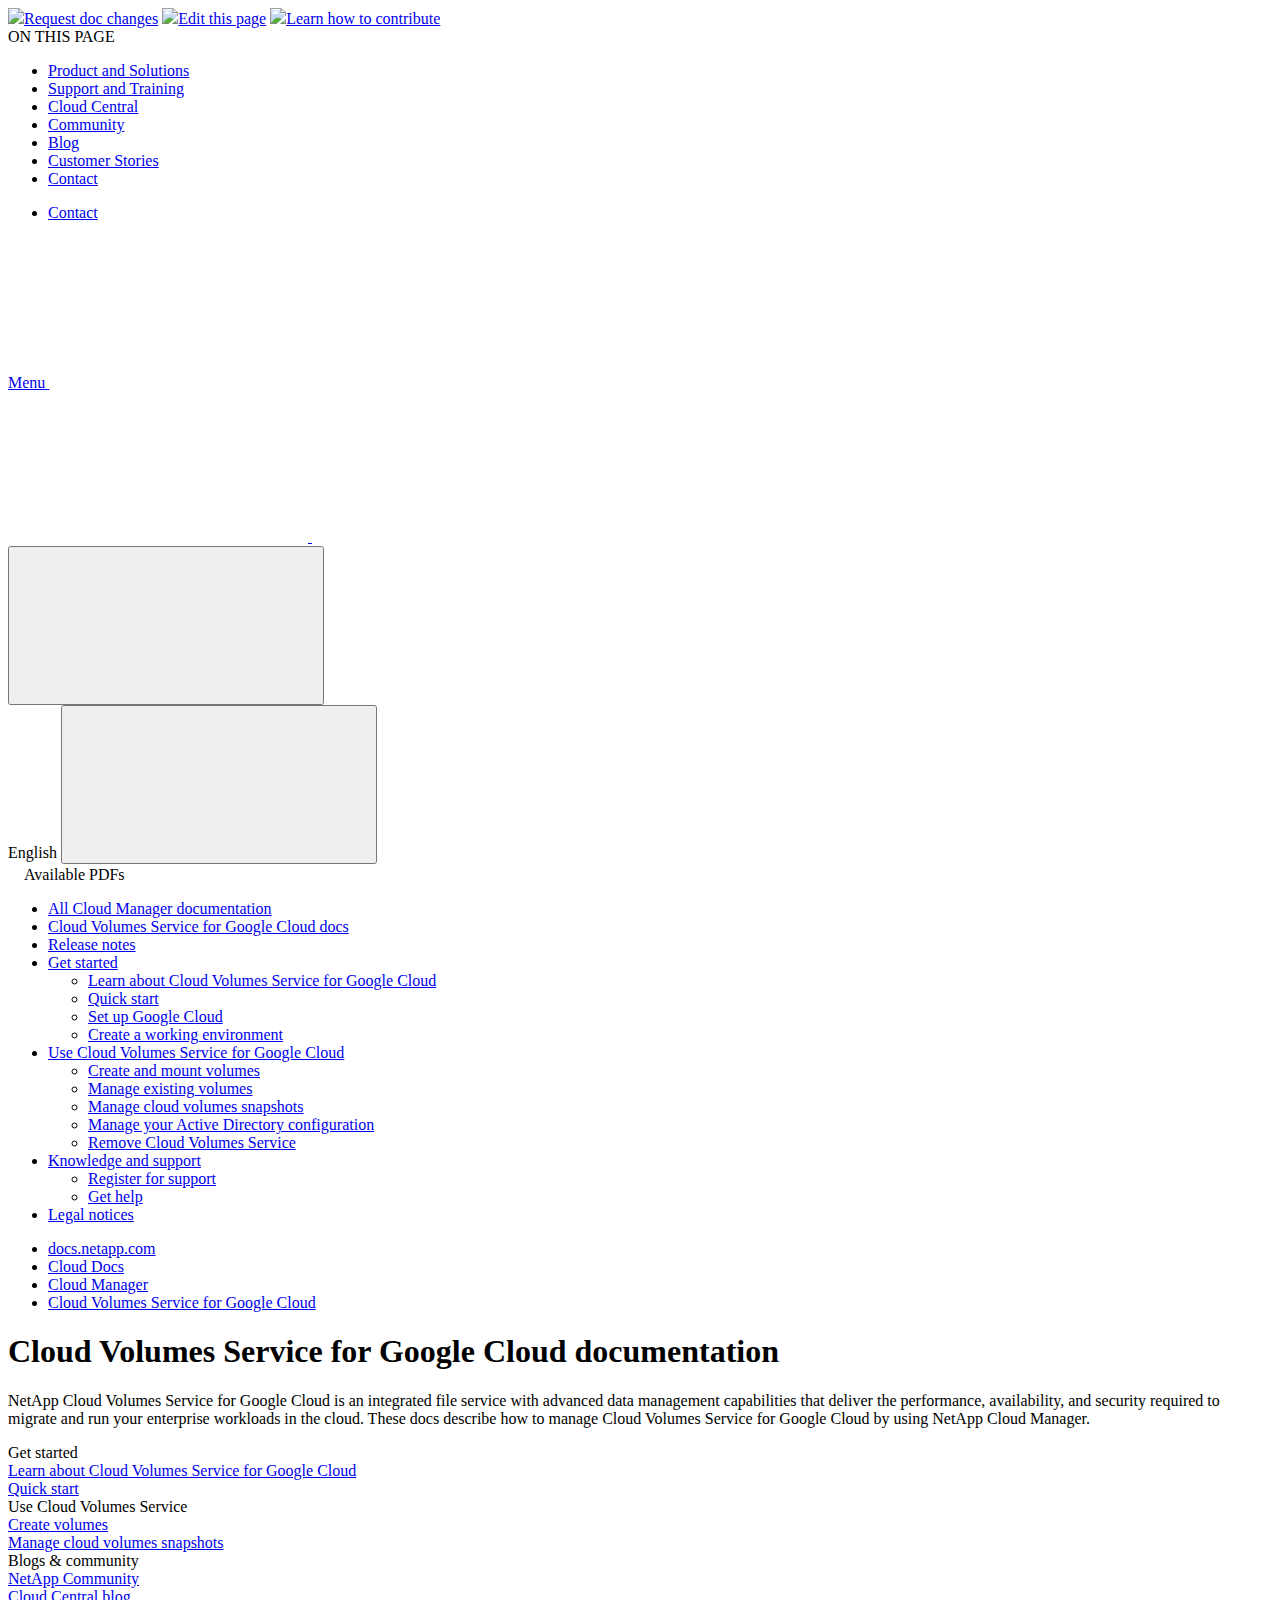
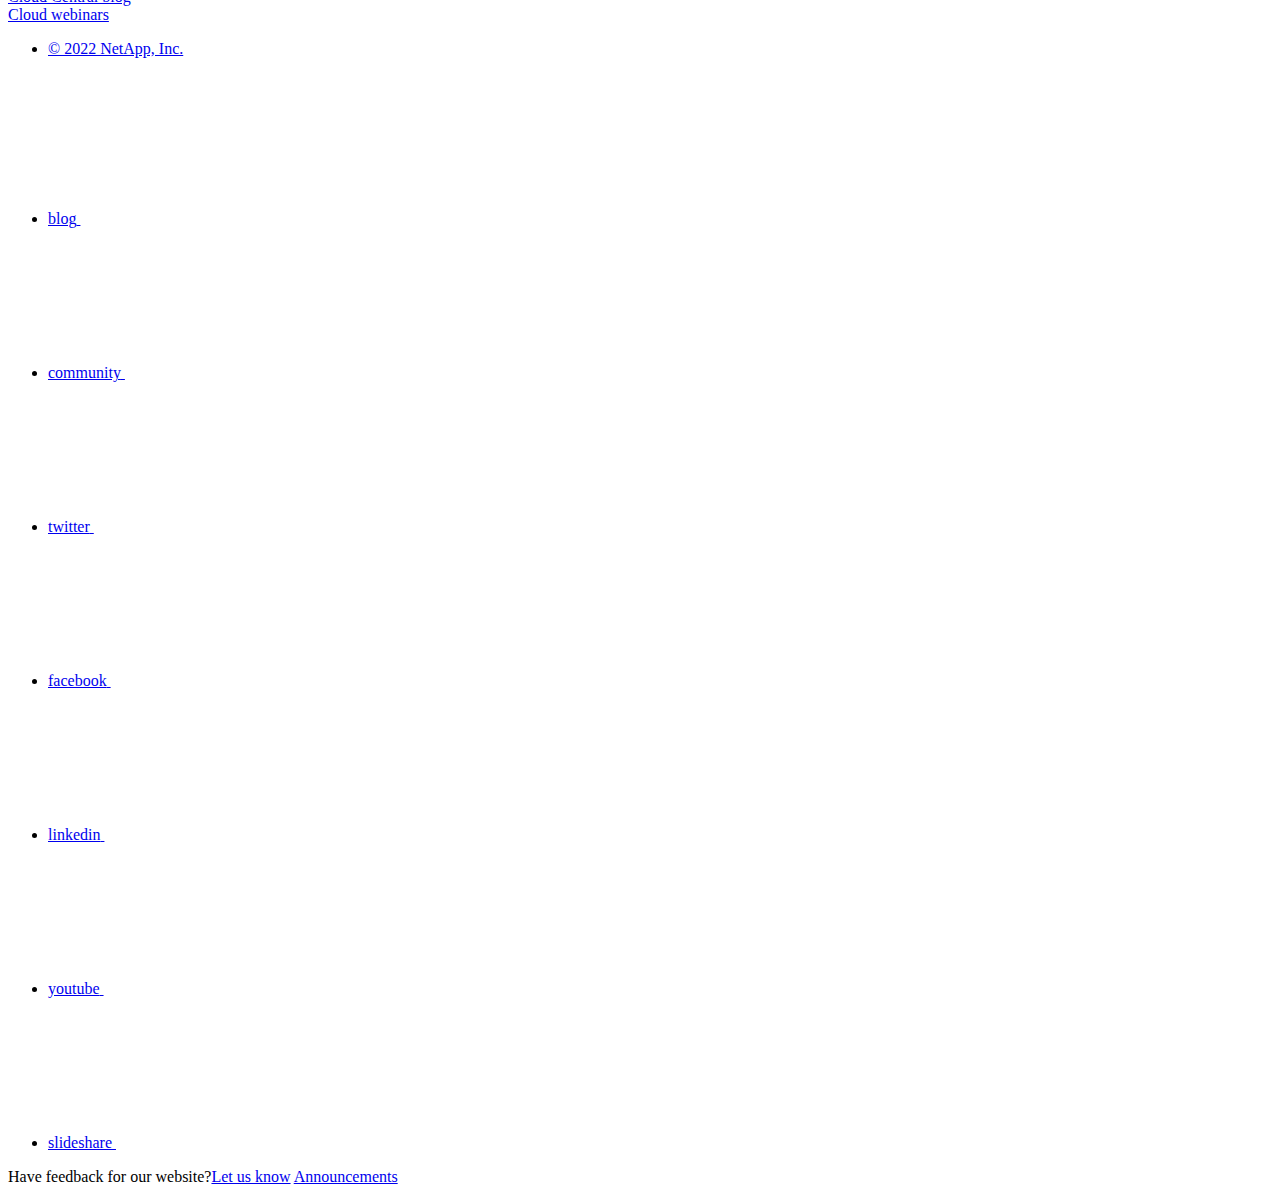
==== commit 15a76a09: "Deploying to gh-pages from  @ 65594e9b396daf75f2a0ada323f3e9e14e2c9969 🚀" ====
--- a/index.html
+++ b/index.html
@@ -599,7 +599,7 @@
       <div class="n-feature-block__content">
         <div class="ie-feature-block__header">
           <div class="ie-feature-block__text">
-            Use Cloud Volumes Service for Google Cloud
+            Use Cloud Volumes Service
           </div>
         </div>
         
@@ -610,7 +610,7 @@
         
         <div class="ie-feature-block__section">
           
-          <a class="ie-feature-block__link" href="task-manage-snapshots.html">Manage cloud snapshots</a>
+          <a class="ie-feature-block__link" href="task-manage-snapshots.html">Manage cloud volumes snapshots</a>
         </div>
         
       </div>
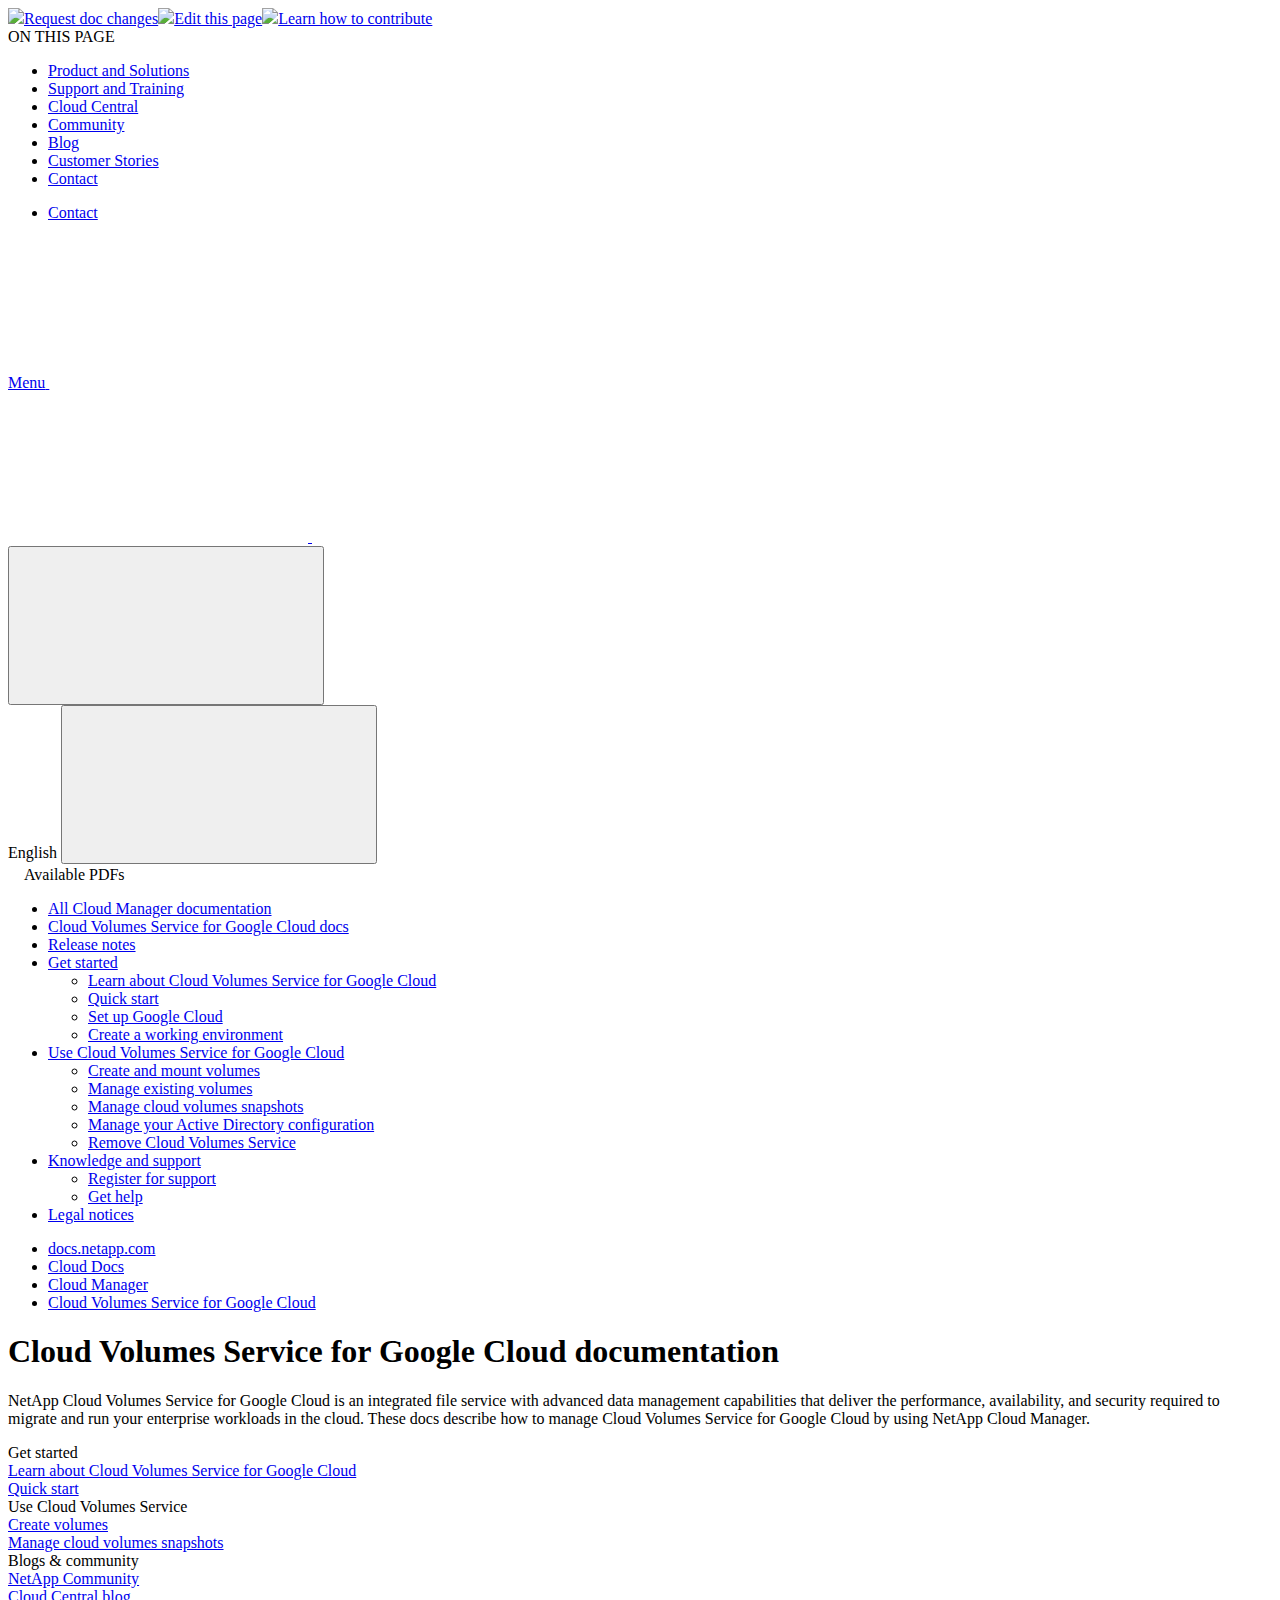
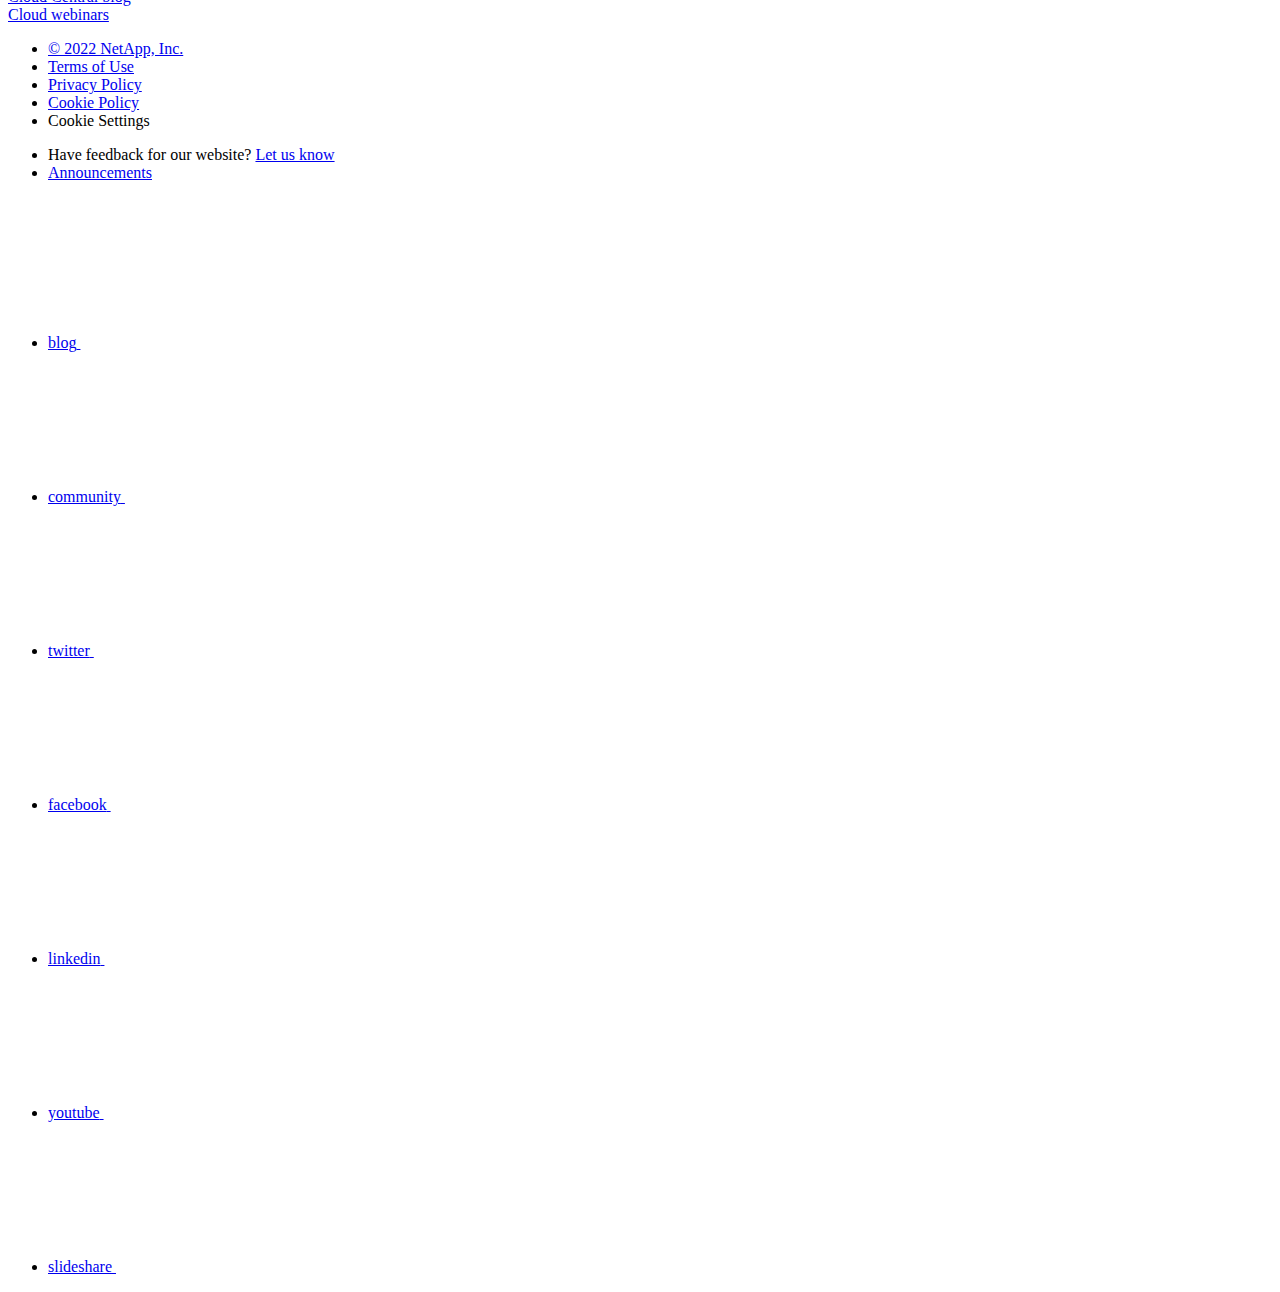
==== commit 2e5f1c91: "Deploying to gh-pages from  @ 65594e9b396daf75f2a0ada323f3e9e14e2c9969 🚀" ====
--- a/index.html
+++ b/index.html
@@ -45,31 +45,61 @@
   <link rel="stylesheet" href='/us-en/cloud-manager-cloud-volumes-service-gcp/css/na-utility.css' type='text/css'>
   <link rel="stylesheet" href='/us-en/cloud-manager-cloud-volumes-service-gcp/css/na-sidebar.css' type='text/css'>
   <link rel='stylesheet' href='/us-en/cloud-manager-cloud-volumes-service-gcp/css/clouddocs.css' type='text/css'>
+  <link rel='stylesheet' href='/us-en/cloud-manager-cloud-volumes-service-gcp/css/custom-dropdown.css' type='text/css'>
   <link rel='stylesheet' href='/us-en/cloud-manager-cloud-volumes-service-gcp/css/na-pagenav.css' type='text/css'>
 
   
   <link rel="stylesheet" href="/us-en/cloud-manager-cloud-volumes-service-gcp/css/landing-page.css" type="text/css">
   <link rel="stylesheet" href="/us-en/cloud-manager-cloud-volumes-service-gcp/css/tabbed-blocks.css" type="text/css">
-  <link rel='stylesheet' href='/us-en/cloud-manager-cloud-volumes-service-gcp/css/na-feature.css' type='text/css'><script src="https://cdnjs.cloudflare.com/ajax/libs/jquery/2.1.4/jquery.min.js"></script>
+  <!-- Canonical url -->
+  <link rel='stylesheet' href='/us-en/cloud-manager-cloud-volumes-service-gcp/css/na-feature.css' type='text/css'><!-- Top level site integrations --><script>
+    if (document.location.hostname === "docs.netapp.com") {
+      var head = document.getElementsByTagName('head')[0];
+      var onetrustConsent = document.createElement("script");
+      onetrustConsent.type = "text/javascript";
+      onetrustConsent.src = "https://cdn.cookielaw.org/consent/72570c5c-fe30-465f-b0e0-b77f7fb4ae34/OtAutoBlock.js";
+      head.appendChild(onetrustConsent);
+
+      var onetrustScript = document.createElement("script");
+      onetrustScript.type = "text/javascript";
+      onetrustScript.src = "https://cdn.cookielaw.org/scripttemplates/otSDKStub.js";
+      onetrustScript.charset = "UTF-8";
+      onetrustScript.dataset.documentLanguage = "true";
+      onetrustScript.dataset.domainScript = "72570c5c-fe30-465f-b0e0-b77f7fb4ae34";
+      head.appendChild(onetrustScript);
+    }
+
+    function OptanonWrapper() { }
+
+    if (document.location.hostname === "docs.netapp.com") {
+      var adobe = document.createElement("script");
+      adobe.type = "text/plain";
+      adobe.className = "optanon-category-C0002";
+      adobe.src = "//assets.adobedtm.com/60287eadf1ee/c284da483c83/launch-e9ff3acac59f.min.js";
+      head.appendChild(adobe);
+
+      var google = document.createElement("script");
+      google.type = "text/plain";
+      google.className = "optanon-category-C0002";
+      google.src = "https://www.googletagmanager.com/gtag/js?id=UA-81697994-3";
+      head.appendChild(google);
+
+      window.dataLayer = window.dataLayer || [];
+      function gtag(){dataLayer.push(arguments);}
+      gtag('js', new Date());
+      gtag('config', 'UA-81697994-3');
+    }
+  </script>
+  <script src="https://cdnjs.cloudflare.com/ajax/libs/jquery/2.1.4/jquery.min.js"></script>
   <script src="https://cdnjs.cloudflare.com/ajax/libs/jquery-cookie/1.4.1/jquery.cookie.min.js"></script>
 
-  <!-- Used for Product Family Page Sidebar Visibility --><link rel="stylesheet" href='/us-en/cloud-manager-cloud-volumes-service-gcp/css/product-family.css' type="text/css">
-  <script src='/us-en/cloud-manager-cloud-volumes-service-gcp/js/product-family.js'></script><!-- Used to import Promise for IE. Required for SearchKit -->
+  <!-- Used for Product Family Page Sidebar Visibility --><!-- Used to import Promise for IE. Required for SearchKit -->
   <script src="https://cdnjs.cloudflare.com/ajax/libs/bluebird/3.3.5/bluebird.min.js"></script><script src='/us-en/cloud-manager-cloud-volumes-service-gcp/js/na-search.js'></script><script src='/us-en/cloud-manager-cloud-volumes-service-gcp/js/na-pagenav.js'></script><link rel='stylesheet' href='/us-en/cloud-manager-cloud-volumes-service-gcp/css/prism.css' type='text/css'>
   <link rel='stylesheet' href='/us-en/cloud-manager-cloud-volumes-service-gcp/css/prism-netapp.css' type='text/css'>
 
 
   <script src='/us-en/cloud-manager-cloud-volumes-service-gcp/js/na-utility.js'></script>
   <script src='/us-en/cloud-manager-cloud-volumes-service-gcp/js/clouddocs.js'></script>
-  <script>
-  if (document.location.hostname === "docs.netapp.com") {
-    var head = document.getElementsByTagName('head')[0];
-    var adobe = document.createElement("script");
-    adobe.type = "text/javascript";
-    adobe.src = "//assets.adobedtm.com/60287eadf1ee/c284da483c83/launch-e9ff3acac59f.min.js";
-    head.appendChild(adobe);
-  }
-  </script>
   <script src='/us-en/cloud-manager-cloud-volumes-service-gcp/js/jquery.navgoco.min.js'></script>
   <script src="https://maxcdn.bootstrapcdn.com/bootstrap/3.3.7/js/bootstrap.min.js" integrity="sha384-Tc5IQib027qvyjSMfHjOMaLkfuWVxZxUPnCJA7l2mCWNIpG9mGCD8wGNIcPD7Txa" crossorigin="anonymous"></script>
   <script src='/us-en/cloud-manager-cloud-volumes-service-gcp/js/toc.js'></script>
@@ -122,16 +152,8 @@
               $("#tg-sb-icon").toggleClass('fa-toggle-off');
           });
       });
-  </script><script async src="https://www.googletagmanager.com/gtag/js?id=UA-81697994-3"></script>
-  <script>
-  if (document.location.hostname === "docs.netapp.com") {
-    window.dataLayer = window.dataLayer || [];
-    function gtag(){dataLayer.push(arguments);}
-    gtag('js', new Date());
-    gtag('config', 'UA-81697994-3');
-  }
   </script>
-  <script src='/us-en/cloud-manager-cloud-volumes-service-gcp/js/version-dropdown.js'></script>
+  <script src='/us-en/cloud-manager-cloud-volumes-service-gcp/js/custom-dropdown.js'></script>
   <script src='/us-en/cloud-manager-cloud-volumes-service-gcp/js/FileSaver.min.js'></script>
   <script src='/us-en/cloud-manager-cloud-volumes-service-gcp/js/jszip-utils.min.js'></script>
   <script src='/us-en/cloud-manager-cloud-volumes-service-gcp/js/jszip.min.js'></script>
@@ -139,20 +161,15 @@
 </head>
 
 
-  <body class role="document">
+  <body class role="document" data-flavor="">
     <div id="page" class="n-off-canvas-menu">
       <div class="n-off-canvas-menu__menu"><!--TODO: Add offcanvas code --></div>
       <div class="n-off-canvas-menu__content-wrap">
         <header class="site-header" id="banner">
   
   <!-- Start Page Toolbar -->
-  <div class="page-nav-toolbar">
-    <div id="version-dropdown"></div>
-    <div class="page-nav-contribute"  >
-      <a target="_blank" href="https://github.com/NetAppDocs/cloud-manager-cloud-volumes-service-gcp/issues/new?body=Page%3A%20[Cloud Volumes Service for Google Cloud documentation](https://docs.netapp.com/us-en/cloud-manager-cloud-volumes-service-gcp/index.html)" class="page-nav-contribute-link" role="button"><img src="/us-en/cloud-manager-cloud-volumes-service-gcp/images/discuss-sm.svg" class="github-icon" />Request doc changes</a>
-      <a target="_blank" href="https://github.com/NetAppDocs/cloud-manager-cloud-volumes-service-gcp/blob/main/index.adoc" class="page-nav-contribute-link" role="button"><img src="/us-en/cloud-manager-cloud-volumes-service-gcp/images/edit-sm.svg" class="github-icon" />Edit this page</a>
-      <a target="_blank" href="https://docs.netapp.com/us-en/contribute/" class="page-nav-contribute-link"  ><img src="/us-en/cloud-manager-cloud-volumes-service-gcp/images/article-sm.svg" class="github-icon" />Learn how to contribute</a>
-    </div>
+  
+  <div class="page-nav-toolbar"><div class="page-nav-contribute"><a target="_blank" href="https://github.com/NetAppDocs/cloud-manager-cloud-volumes-service-gcp/issues/new?body=Page%3A%20[Cloud Volumes Service for Google Cloud documentation](https://docs.netapp.com/us-en/cloud-manager-cloud-volumes-service-gcp/index.html)" class="page-nav-contribute-link" role="button"><img src="/us-en/cloud-manager-cloud-volumes-service-gcp/images/discuss-sm.svg" class="github-icon" />Request doc changes</a><a target="_blank" href="https://github.com/NetAppDocs/cloud-manager-cloud-volumes-service-gcp/blob/main/index.adoc" class="page-nav-contribute-link" role="button"><img src="/us-en/cloud-manager-cloud-volumes-service-gcp/images/edit-sm.svg" class="github-icon" />Edit this page</a><a target="_blank" href="https://docs.netapp.com/us-en/contribute/" class="page-nav-contribute-link"  ><img src="/us-en/cloud-manager-cloud-volumes-service-gcp/images/article-sm.svg" class="github-icon" />Learn how to contribute</a></div>
     <div class="page-nav-container">
       <nav class="page-nav-fixed">
         <div class="page-nav-title">ON THIS PAGE</div>
@@ -162,6 +179,7 @@
       </nav>
     </div>
   </div>
+  
   
   <!-- Start top_hat -->
   <div class="n-top-hat">
@@ -245,7 +263,8 @@
           data-did-you-mean="Search for {suggestion}." 
           data-no-results-found-did-you-mean="No results found for {query}. Did you mean {suggestion}?" 
           data-results-found="{hitCount} results found"  
-          data-sk-es-pf-indexes=""></div>
+          data-sk-es-pf-indexes=""
+          data-flavor=""></div>
           <button class="n-property-bar__search-toggle-button" type="button">
             <svg class="n-icon-search n-property-bar__search-toggle-button-icon" aria-labelledby="title">
               <title>search</title>
@@ -334,6 +353,9 @@
 </div>
 <div class="n-pdf-body-container">
   <ul id="toggleContainerPdf" class="n-pdf-body" style="display:none;"><li class="pdf-ux-container">
+        
+        
+        
         <a target="_blank" href="/us-en/cloud-manager-cloud-volumes-service-gcp/pdfs/fullsite-sidebar/Cloud_Volumes_Service_for_Google_Cloud_documentation.pdf" >
           <img src="/us-en/cloud-manager-cloud-volumes-service-gcp/images/pdf.png" width="16" height="16"/>PDF of this doc site</a>
 
@@ -355,6 +377,9 @@
     
       <ul class="subfolders" style="display:none;">
         <li class="pdf-ux-container">
+          
+          
+          
           <a target="_blank" 
             
               href="/us-en/cloud-manager-cloud-volumes-service-gcp/pdfs/sidebar/Get_started.pdf" 
@@ -385,6 +410,9 @@
     
       <ul class="subfolders" style="display:none;">
         <li class="pdf-ux-container">
+          
+          
+          
           <a target="_blank" 
             
               href="/us-en/cloud-manager-cloud-volumes-service-gcp/pdfs/sidebar/Use_Cloud_Volumes_Service_for_Google_Cloud.pdf" 
@@ -417,6 +445,9 @@
     
       <ul class="subfolders" style="display:none;">
         <li class="pdf-ux-container">
+          
+          
+          
           <a target="_blank" 
             
               href="/us-en/cloud-manager-cloud-volumes-service-gcp/pdfs/sidebar/Knowledge_and_support.pdf" 
@@ -529,6 +560,7 @@
 <!-- this highlights the active parent class in the navgoco sidebar. this is critical so that the parent expands when you're viewing a page. This must appear below the sidebar code above. Otherwise, if placed inside customscripts.js, the script runs before the sidebar code runs and the class never gets inserted.-->
 <script>$("li.active").parents('li').toggleClass("active");</script>
 
+
   </div>
   
 
@@ -574,73 +606,93 @@
 </section><div class="n-band__content">
   <div class="n-layout-flex" data-ntap-layout="4">
     
-    <div class="n-feature-block n-feature-block__align--center n-layout-flex__item ie-feature-block">
-      <div class="n-feature-block__content">
-        <div class="ie-feature-block__header">
-          <div class="ie-feature-block__text">
-            Get started
+      
+      <div class="n-feature-block n-feature-block__align--center n-layout-flex__item ie-feature-block">
+        <div class="n-feature-block__content">
+          <div class="ie-feature-block__header">
+            <div class="ie-feature-block__text">
+              Get started
+            </div>
           </div>
-        </div>
-        
-        <div class="ie-feature-block__section">
-          
-          <a class="ie-feature-block__link" href="concept-cvs-gcp.html">Learn about Cloud Volumes Service for Google Cloud</a>
-        </div>
-        
-        <div class="ie-feature-block__section">
-          
-          <a class="ie-feature-block__link" href="task-quick-start.html">Quick start</a>
-        </div>
-        
-      </div>
-    </div>
-    
-    <div class="n-feature-block n-feature-block__align--center n-layout-flex__item ie-feature-block">
-      <div class="n-feature-block__content">
-        <div class="ie-feature-block__header">
-          <div class="ie-feature-block__text">
-            Use Cloud Volumes Service
+          
+            
+            <div class="ie-feature-block__section">
+              
+              <a class="ie-feature-block__link" href="concept-cvs-gcp.html">Learn about Cloud Volumes Service for Google Cloud</a>
+            </div>
+            
+          
+            
+            <div class="ie-feature-block__section">
+              
+              <a class="ie-feature-block__link" href="task-quick-start.html">Quick start</a>
+            </div>
+            
+          
+        </div>
+      </div>
+      
+    
+      
+      <div class="n-feature-block n-feature-block__align--center n-layout-flex__item ie-feature-block">
+        <div class="n-feature-block__content">
+          <div class="ie-feature-block__header">
+            <div class="ie-feature-block__text">
+              Use Cloud Volumes Service
+            </div>
           </div>
-        </div>
-        
-        <div class="ie-feature-block__section">
-          
-          <a class="ie-feature-block__link" href="task-create-volumes.html">Create volumes</a>
-        </div>
-        
-        <div class="ie-feature-block__section">
-          
-          <a class="ie-feature-block__link" href="task-manage-snapshots.html">Manage cloud volumes snapshots</a>
-        </div>
-        
-      </div>
-    </div>
-    
-    <div class="n-feature-block n-feature-block__align--center n-layout-flex__item ie-feature-block">
-      <div class="n-feature-block__content">
-        <div class="ie-feature-block__header">
-          <div class="ie-feature-block__text">
-            Blogs & community
+          
+            
+            <div class="ie-feature-block__section">
+              
+              <a class="ie-feature-block__link" href="task-create-volumes.html">Create volumes</a>
+            </div>
+            
+          
+            
+            <div class="ie-feature-block__section">
+              
+              <a class="ie-feature-block__link" href="task-manage-snapshots.html">Manage cloud volumes snapshots</a>
+            </div>
+            
+          
+        </div>
+      </div>
+      
+    
+      
+      <div class="n-feature-block n-feature-block__align--center n-layout-flex__item ie-feature-block">
+        <div class="n-feature-block__content">
+          <div class="ie-feature-block__header">
+            <div class="ie-feature-block__text">
+              Blogs & community
+            </div>
           </div>
-        </div>
-        
-        <div class="ie-feature-block__section">
-          
-          <a class="ie-feature-block__link" href="https://community.netapp.com/t5/Cloud-Data-Services/ct-p/CDS">NetApp Community</a>
-        </div>
-        
-        <div class="ie-feature-block__section">
-          
-          <a class="ie-feature-block__link" href="https://cloud.netapp.com/blog">Cloud Central blog</a>
-        </div>
-        
-        <div class="ie-feature-block__section">
-          
-          <a class="ie-feature-block__link" href="https://cloud.netapp.com/events">Cloud webinars</a>
-        </div>
-        
-      </div>
-    </div>
+          
+            
+            <div class="ie-feature-block__section">
+              
+              <a class="ie-feature-block__link" href="https://community.netapp.com/t5/Cloud-Data-Services/ct-p/CDS">NetApp Community</a>
+            </div>
+            
+          
+            
+            <div class="ie-feature-block__section">
+              
+              <a class="ie-feature-block__link" href="https://cloud.netapp.com/blog">Cloud Central blog</a>
+            </div>
+            
+          
+            
+            <div class="ie-feature-block__section">
+              
+              <a class="ie-feature-block__link" href="https://cloud.netapp.com/events">Cloud webinars</a>
+            </div>
+            
+          
+        </div>
+      </div>
+      
     
   </div>
 </div>
@@ -665,98 +717,122 @@
   <div class="n-footer__bottom">
     <div class="n-container">
       <div class="n-footer__bottom-left">
-
         <div class="n-footer__copyright">
           <ul class="n-footer__copyright-list">
             <li class="n-footer__copyright-link">
-            <a href="https://www.netapp.com/us/legal/copyright.aspx">© 2022 NetApp, Inc.</a>
-            </li>
-
-</ul>
-</div>
-<div class="n-footer__social-links">
-<ul class="n-footer__social-link-list">
-<li class="n-footer__social-link-list-item">
-<a class="n-footer__social-link" data-ntap-social="follow-blog" href="https://blog.netapp.com" target="_blank" title="blog" alt="blog">
-<span class="n-footer__social-link-text">blog</span>
-<svg class="n-icon-blog n-footer__social-link-icon" aria-labelledby="title">
-  <title>blog@</title>
-  <use xmlns:xlink="http://www.w3.org/1999/xlink" xlink:href="/us-en/cloud-manager-cloud-volumes-service-gcp/common/svg/sprite.svg#blog"></use>
-</svg>
-
-</a>
-</li>
-<li class="n-footer__social-link-list-item">
-<a class="n-footer__social-link" data-ntap-social="follow-community" href="https://community.netapp.com/" target="_blank" title="community" alt="community">
-<span class="n-footer__social-link-text">community</span>
-<svg class="n-icon-community n-footer__social-link-icon" aria-labelledby="title">
-<title>community@</title>
-<use xmlns:xlink="http://www.w3.org/1999/xlink" xlink:href="/us-en/cloud-manager-cloud-volumes-service-gcp/common/svg/sprite.svg#comments"></use>
-</svg>
-
-</a>
-</li>
-<li class="n-footer__social-link-list-item">
-<a class="n-footer__social-link" data-ntap-social="follow-twitter" href="https://twitter.com/netapp" target="_blank" title="twitter" alt="twitter">
-<span class="n-footer__social-link-text">twitter</span>
-<svg class="n-icon-twitter n-footer__social-link-icon" aria-labelledby="title">
-<title>twitter@</title>
-<use xmlns:xlink="http://www.w3.org/1999/xlink" xlink:href="/us-en/cloud-manager-cloud-volumes-service-gcp/common/svg/sprite.svg#twitter"></use>
-</svg>
-
-</a>
-</li>
-<li class="n-footer__social-link-list-item">
-<a class="n-footer__social-link" data-ntap-social="follow-facebook" href="https://www.facebook.com/NetApp" target="_blank" title="facebook" alt="facebook">
-<span class="n-footer__social-link-text">facebook</span>
-<svg class="n-icon-facebook n-footer__social-link-icon" aria-labelledby="title">
-<title>facebook@</title>
-<use xmlns:xlink="http://www.w3.org/1999/xlink" xlink:href="/us-en/cloud-manager-cloud-volumes-service-gcp/common/svg/sprite.svg#facebook"></use>
-</svg>
-
-</a>
-</li>
-<li class="n-footer__social-link-list-item">
-<a class="n-footer__social-link" data-ntap-social="follow-linkedin" href="https://www.linkedin.com/company/netapp" target="_blank" title="linkedin" alt="linkedin">
-<span class="n-footer__social-link-text">linkedin</span>
-<svg class="n-icon-linkedin n-footer__social-link-icon" aria-labelledby="title">
-<title>linkedin@</title>
-<use xmlns:xlink="http://www.w3.org/1999/xlink" xlink:href="/us-en/cloud-manager-cloud-volumes-service-gcp/common/svg/sprite.svg#linkedin"></use>
-</svg>
-
-</a>
-</li>
-<li class="n-footer__social-link-list-item">
-<a class="n-footer__social-link" data-ntap-social="follow-youtube" href="https://www.youtube.com/user/NetAppTV" target="_blank" title="youtube" alt="youtube">
-<span class="n-footer__social-link-text">youtube</span>
-<svg class="n-icon-youtube n-footer__social-link-icon" aria-labelledby="title">
-<title>youtube@</title>
-<use xmlns:xlink="http://www.w3.org/1999/xlink" xlink:href="/us-en/cloud-manager-cloud-volumes-service-gcp/common/svg/sprite.svg#youtube"></use>
-</svg>
-
-</a>
-</li>
-<li class="n-footer__social-link-list-item">
-<a class="n-footer__social-link" data-ntap-social="follow-slideshare" href="https://www.slideshare.net/NetApp" target="_blank" title="slideshare" alt="slideshare">
-<span class="n-footer__social-link-text">slideshare</span>
-<svg class="n-icon-slideshare n-footer__social-link-icon" aria-labelledby="title">
-<title>slideshare@</title>
-<use xmlns:xlink="http://www.w3.org/1999/xlink" xlink:href="/us-en/cloud-manager-cloud-volumes-service-gcp/common/svg/sprite.svg#slideshare"></use>
-</svg>
-
-</a>
-</li>
-</ul>
-</div>
-
-</div>
-<div class="n-footer__bottom-right">
-  <p class="n-footer__fine-print">Have feedback for our website?<a target="_self" href="javascript:netapp_mailto()" class="n-footer__copyright">Let us know</a>
-  <a href="https://docs.netapp.com/us-en/announcements/" class="n-footer__copyright">Announcements</a>
-  </p>
-</div>
-</div>
-</div>
+              <a href="https://www.netapp.com/us/legal/copyright.aspx">© 2022 NetApp, Inc.</a>
+            </li>
+            <li class="n-footer__copyright-link">
+              <a href="https://www.netapp.com/company/legal/terms-of-use/">Terms of Use</a>
+            </li>
+            <li class="n-footer__copyright-link">
+              <a href="https://www.netapp.com/company/legal/privacy-policy/">Privacy Policy</a>
+            </li>
+            <li class="n-footer__copyright-link">
+              <a href="https://www.netapp.com/company/legal/cookie-policy/">Cookie Policy</a>
+            </li>
+            <li class="n-footer__copyright-link">
+              <a class="ot-sdk-show-settings">Cookie Settings</a>
+            </li>
+          </ul>
+        </div>
+      </div>
+      <div class="n-footer__bottom-right">
+        <div class="n-footer__copyright">
+          <ul class="n-footer__copyright-list">
+            <li class="n-footer__copyright-link">
+              <span class="n-footer__fine-print">Have feedback for our website?</span>
+              <a target="_self" href="javascript:netapp_mailto()">Let us know</a>
+            </li>
+            <li class="n-footer__copyright-link">
+              <a href="https://docs.netapp.com/us-en/announcements/">Announcements</a>
+            </li>
+          </ul>
+        </div>
+        <div class="n-footer__social-links">
+          <ul class="n-footer__social-link-list">
+            <li class="n-footer__social-link-list-item">
+              <a class="n-footer__social-link" data-ntap-social="follow-blog" href="https://blog.netapp.com"
+                target="_blank" title="blog" alt="blog">
+                <span class="n-footer__social-link-text">blog</span>
+                <svg class="n-icon-blog n-footer__social-link-icon" aria-labelledby="title">
+                  <title>blog@</title>
+                  <use xmlns:xlink="http://www.w3.org/1999/xlink"
+                    xlink:href="/us-en/cloud-manager-cloud-volumes-service-gcp/common/svg/sprite.svg#blog"></use>
+                </svg>
+              </a>
+            </li>
+            <li class="n-footer__social-link-list-item">
+              <a class="n-footer__social-link" data-ntap-social="follow-community" href="https://community.netapp.com/"
+                target="_blank" title="community" alt="community">
+                <span class="n-footer__social-link-text">community</span>
+                <svg class="n-icon-community n-footer__social-link-icon" aria-labelledby="title">
+                  <title>community@</title>
+                  <use xmlns:xlink="http://www.w3.org/1999/xlink"
+                    xlink:href="/us-en/cloud-manager-cloud-volumes-service-gcp/common/svg/sprite.svg#comments"></use>
+                </svg>
+              </a>
+            </li>
+            <li class="n-footer__social-link-list-item">
+              <a class="n-footer__social-link" data-ntap-social="follow-twitter" href="https://twitter.com/netapp"
+                target="_blank" title="twitter" alt="twitter">
+                <span class="n-footer__social-link-text">twitter</span>
+                <svg class="n-icon-twitter n-footer__social-link-icon" aria-labelledby="title">
+                  <title>twitter@</title>
+                  <use xmlns:xlink="http://www.w3.org/1999/xlink"
+                    xlink:href="/us-en/cloud-manager-cloud-volumes-service-gcp/common/svg/sprite.svg#twitter"></use>
+                </svg>
+              </a>
+            </li>
+            <li class="n-footer__social-link-list-item">
+              <a class="n-footer__social-link" data-ntap-social="follow-facebook" href="https://www.facebook.com/NetApp"
+                target="_blank" title="facebook" alt="facebook">
+                <span class="n-footer__social-link-text">facebook</span>
+                <svg class="n-icon-facebook n-footer__social-link-icon" aria-labelledby="title">
+                  <title>facebook@</title>
+                  <use xmlns:xlink="http://www.w3.org/1999/xlink"
+                    xlink:href="/us-en/cloud-manager-cloud-volumes-service-gcp/common/svg/sprite.svg#facebook"></use>
+                </svg>
+              </a>
+            </li>
+            <li class="n-footer__social-link-list-item">
+              <a class="n-footer__social-link" data-ntap-social="follow-linkedin"
+                href="https://www.linkedin.com/company/netapp" target="_blank" title="linkedin" alt="linkedin">
+                <span class="n-footer__social-link-text">linkedin</span>
+                <svg class="n-icon-linkedin n-footer__social-link-icon" aria-labelledby="title">
+                  <title>linkedin@</title>
+                  <use xmlns:xlink="http://www.w3.org/1999/xlink"
+                    xlink:href="/us-en/cloud-manager-cloud-volumes-service-gcp/common/svg/sprite.svg#linkedin"></use>
+                </svg>
+              </a>
+            </li>
+            <li class="n-footer__social-link-list-item">
+              <a class="n-footer__social-link" data-ntap-social="follow-youtube"
+                href="https://www.youtube.com/user/NetAppTV" target="_blank" title="youtube" alt="youtube">
+                <span class="n-footer__social-link-text">youtube</span>
+                <svg class="n-icon-youtube n-footer__social-link-icon" aria-labelledby="title">
+                  <title>youtube@</title>
+                  <use xmlns:xlink="http://www.w3.org/1999/xlink"
+                    xlink:href="/us-en/cloud-manager-cloud-volumes-service-gcp/common/svg/sprite.svg#youtube"></use>
+                </svg>
+              </a>
+            </li>
+            <li class="n-footer__social-link-list-item">
+              <a class="n-footer__social-link" data-ntap-social="follow-slideshare"
+                href="https://www.slideshare.net/NetApp" target="_blank" title="slideshare" alt="slideshare">
+                <span class="n-footer__social-link-text">slideshare</span>
+                <svg class="n-icon-slideshare n-footer__social-link-icon" aria-labelledby="title">
+                  <title>slideshare@</title>
+                  <use xmlns:xlink="http://www.w3.org/1999/xlink"
+                    xlink:href="/us-en/cloud-manager-cloud-volumes-service-gcp/common/svg/sprite.svg#slideshare"></use>
+                </svg>
+              </a>
+            </li>
+          </ul>
+        </div>
+      </div>
+    </div>
+  </div>
 </footer>
 
       </div><!-- Elasticsearch JS -->
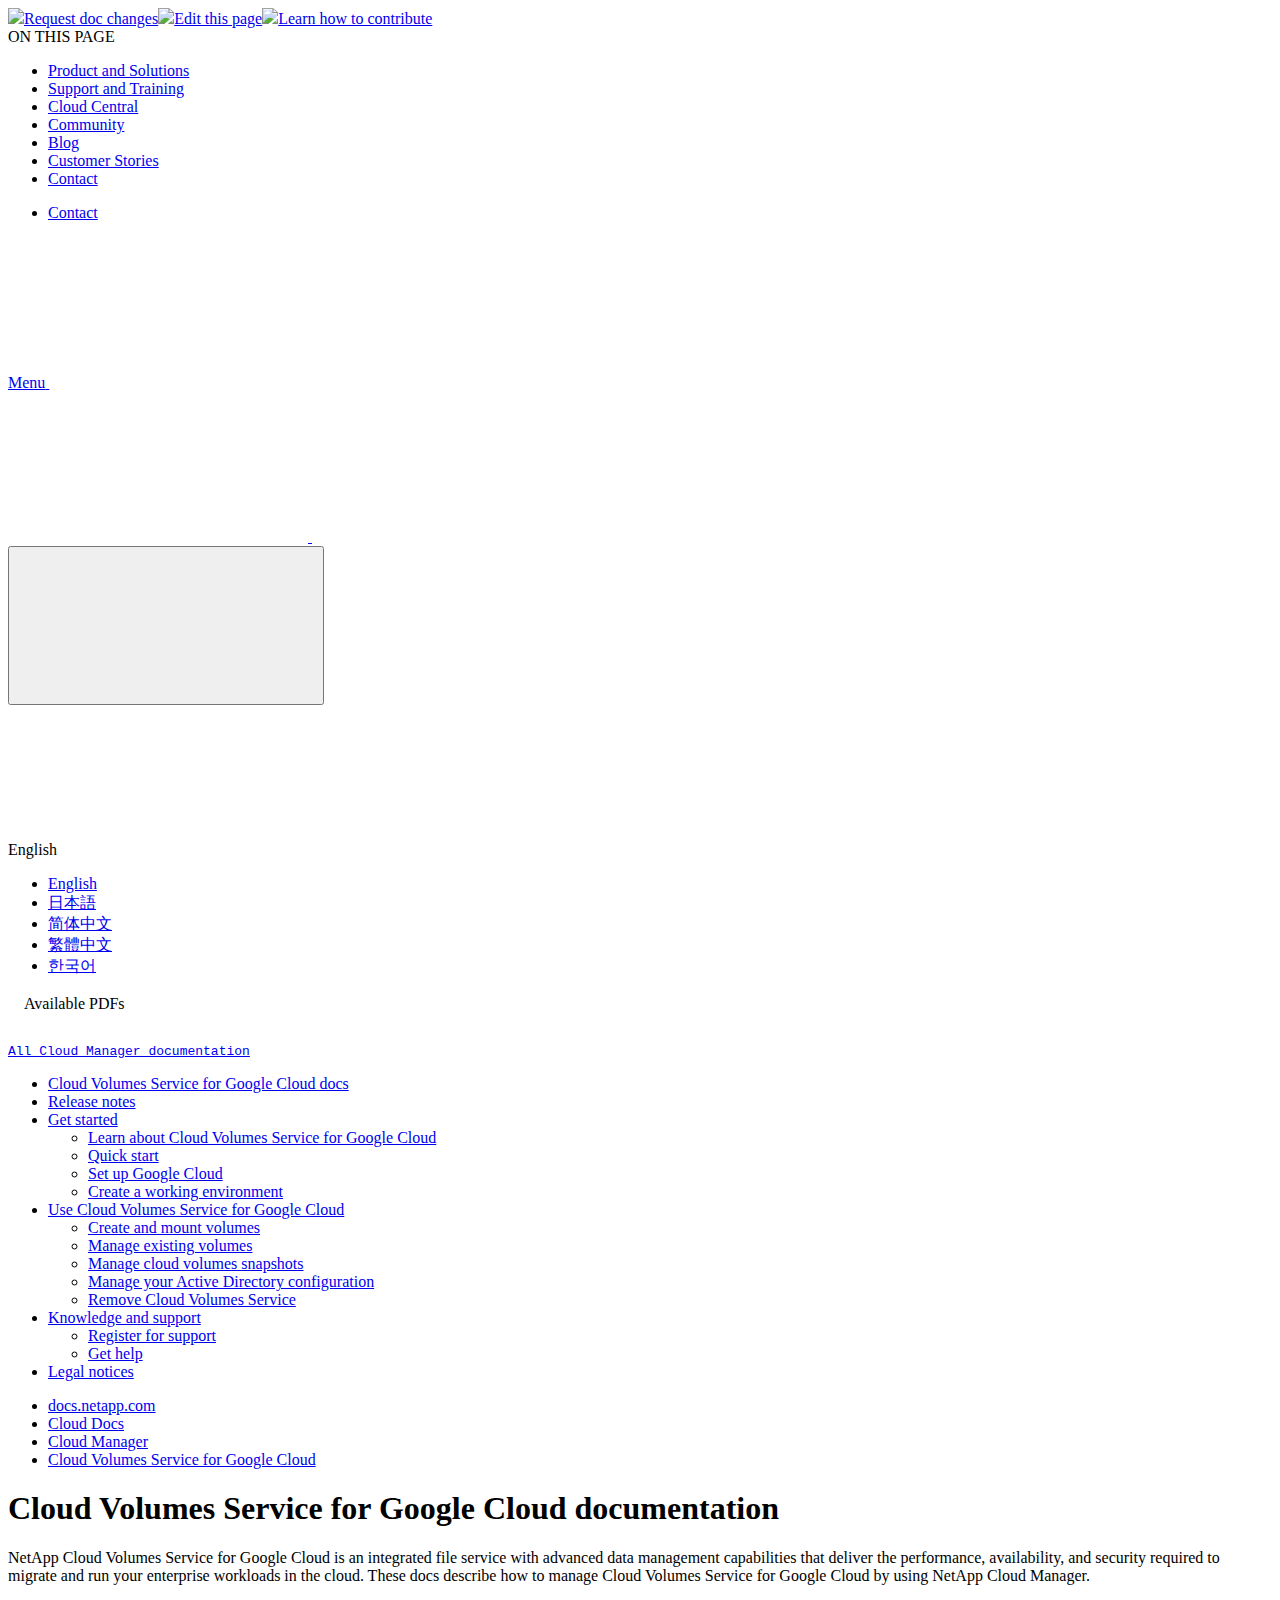
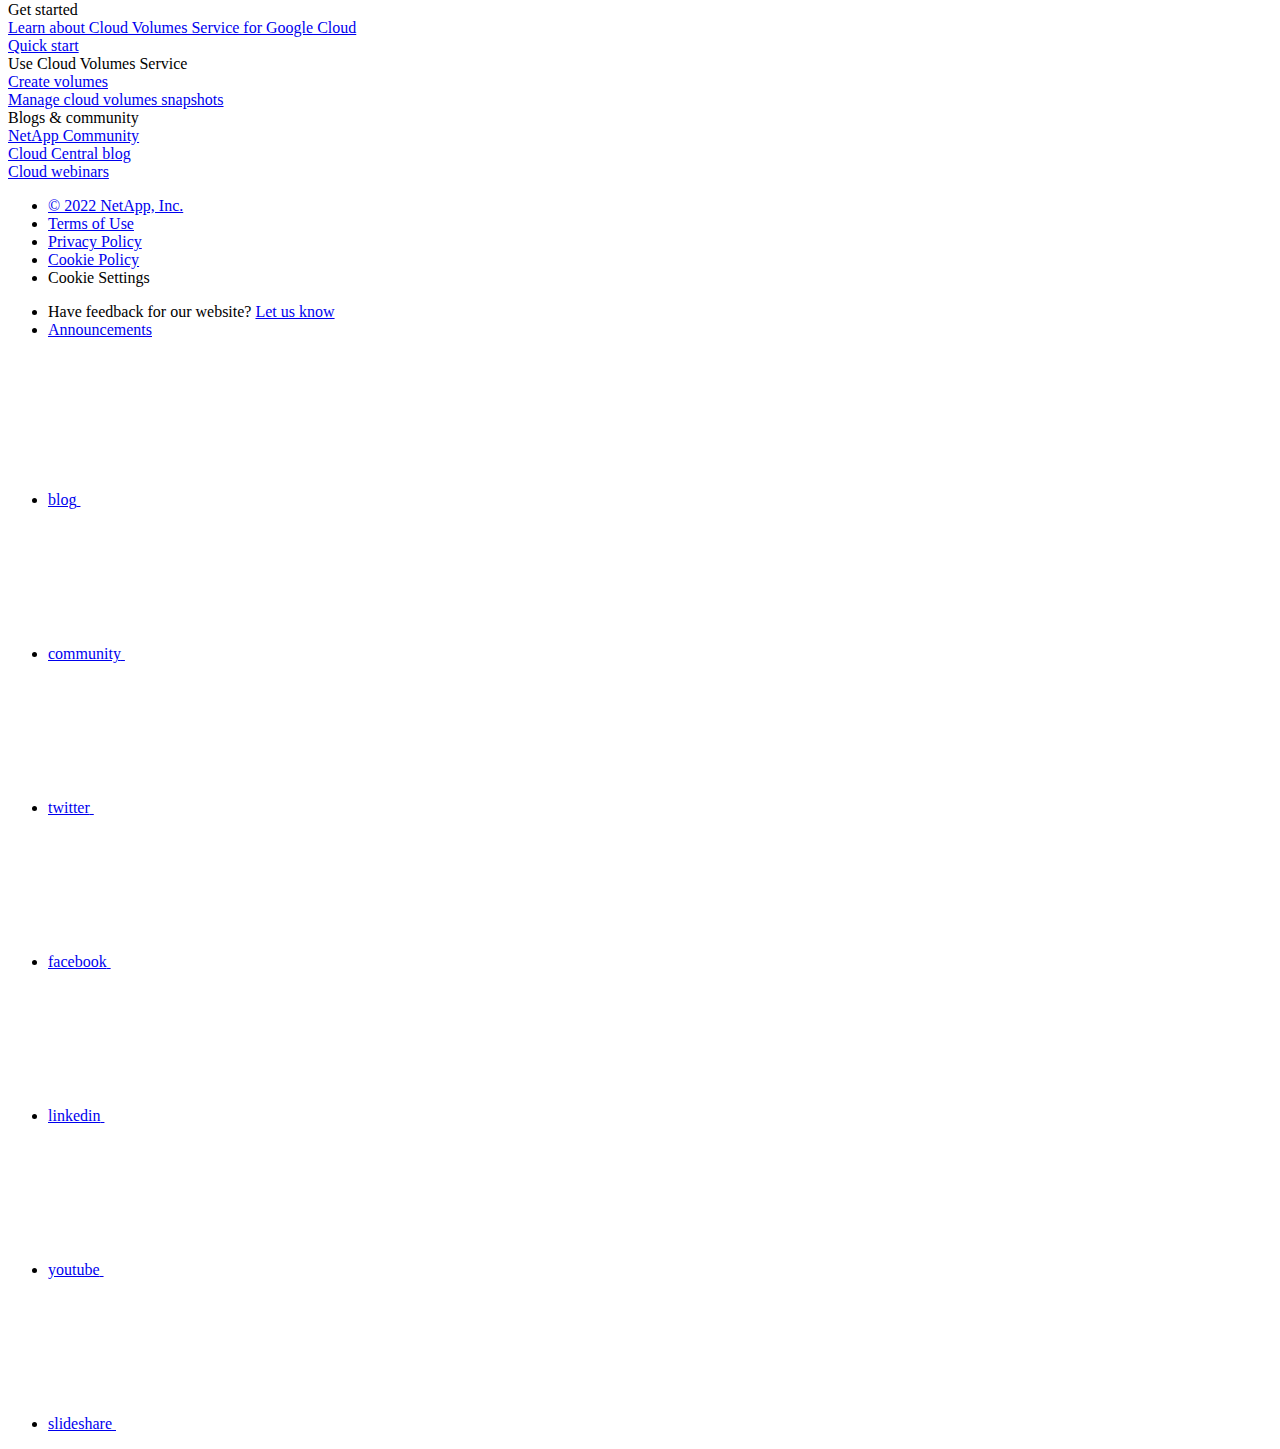
==== commit c89022ac: "Deploying to gh-pages from  @ 3333fae936450b51fdd23a989479e5e042b1c30f 🚀" ====
--- a/index.html
+++ b/index.html
@@ -277,33 +277,27 @@
     </div>
   </div>
   <div class="n-property-bar__toolbar">
-    <!-- Start Language Selector --><div id="ie-i18n" class="n-property-bar__lang-selector">
-      <div id="ie-i18n-menu">
-      <span class="ie-i18n-lang">English</span>
-        <button class="ie-i18n-icon-container" type="button">
+    <!-- Start Language Selector --><div id="language-dropdown" class="custom-dropdown custom-dropdown-lang">
+      <div class="custom-dropdown-select custom-dropdown-select-lang">
+      <span class="lang-name">English</span>
           <svg class="n-globe__icon" aria-labelledby="title">
             <title>globe</title>
             <use xmlns:xlink="http://www.w3.org/1999/xlink" xlink:href="/us-en/cloud-manager-cloud-volumes-service-gcp/common/svg/sprite.svg#globe"></use>
           </svg>
         </button>
       </div>
-      <div id="n-property-navigation-bar__menu--language-selector" class="ie-i18n-results-container n-menu n-menu--v3 n-menu--is-active" style="display: none;">
-        <div class="n-language-selector-menu">
-          <ul class="n-menu__list">
-            <li class="n-menu__list-column">
-              <ul class="n-menu__list"><li class="n-menu__list-item n-menu__list-item--level-1">
-                  <a href="https://docs.netapp.com/us-en/cloud-manager-cloud-volumes-service-gcp/index.html" class="n-menu__header-text"><span translate="no" class="notranslate">English</span></a>
-                </li><li class="n-menu__list-item n-menu__list-item--level-1">
-                  <a href="https://docs.netapp.com/ja-jp/cloud-manager-cloud-volumes-service-gcp/index.html" class="n-menu__header-text"><span translate="no" class="notranslate">日本語</span></a>
-                </li><li class="n-menu__list-item n-menu__list-item--level-1">
-                  <a href="https://docs.netapp.com/zh-cn/cloud-manager-cloud-volumes-service-gcp/index.html" class="n-menu__header-text"><span translate="no" class="notranslate">简体中文</span></a>
-                </li><li class="n-menu__list-item n-menu__list-item--level-1">
-                  <a href="https://docs.netapp.com/ko-kr/cloud-manager-cloud-volumes-service-gcp/index.html" class="n-menu__header-text"><span translate="no" class="notranslate">한국어</span></a>
-                </li></ul>
-            </li>
-          </ul>
-        </div>
-      </div>
+
+      <ul class="custom-dropdown-menu"><li>
+          <a href="https://docs.netapp.com/us-en/cloud-manager-cloud-volumes-service-gcp/index.html" target="_self"><span translate="no" class="notranslate">English</span></a>
+        </li><li>
+          <a href="https://docs.netapp.com/ja-jp/cloud-manager-cloud-volumes-service-gcp/index.html" target="_self"><span translate="no" class="notranslate">日本語</span></a>
+        </li><li>
+          <a href="https://docs.netapp.com/zh-cn/cloud-manager-cloud-volumes-service-gcp/index.html" target="_self"><span translate="no" class="notranslate">简体中文</span></a>
+        </li><li>
+          <a href="https://docs.netapp.com/zh-tw/cloud-manager-cloud-volumes-service-gcp/index.html" target="_self"><span translate="no" class="notranslate">繁體中文</span></a>
+        </li><li>
+          <a href="https://docs.netapp.com/ko-kr/cloud-manager-cloud-volumes-service-gcp/index.html" target="_self"><span translate="no" class="notranslate">한국어</span></a>
+        </li></ul>
     </div><!-- End Language Selector -->
 
     <div class="n-property-bar__cta"></div>
@@ -358,8 +352,6 @@
         
         <a target="_blank" href="/us-en/cloud-manager-cloud-volumes-service-gcp/pdfs/fullsite-sidebar/Cloud_Volumes_Service_for_Google_Cloud_documentation.pdf" >
           <img src="/us-en/cloud-manager-cloud-volumes-service-gcp/images/pdf.png" width="16" height="16"/>PDF of this doc site</a>
-
-
     <ul class="subfolders" style="display:none;"><li class="active pdf-hide">
   <a target="_blank" href="/us-en/cloud-manager-cloud-volumes-service-gcp/pdfs/pages/index.pdf" >
     <img src="/us-en/cloud-manager-cloud-volumes-service-gcp/images/pdf.png" width="16" height="16"/>
@@ -508,10 +500,10 @@
     $("#toggleContainerPdf").toggle('display');
     $(".n-pdf-body-container .zip-pdf-link-container").toggle('display');
   });
-</script><div class="sidebar-nav-container">
-  <ul id="mysidebar" class="nav"><li class=" "><a class="na-navbar-padding" href="https://docs.netapp.com/us-en/cloud-manager-family">
-        All Cloud Manager documentation
-      </a></li><li class="  active "><a class="na-navbar-padding" href="/us-en/cloud-manager-cloud-volumes-service-gcp/index.html">
+</script><div class="prod-nav" id="product-nav">
+  <a target="_self" class="prod-fam-nav" href="https://docs.netapp.com/us-en/cloud-manager-family/"><img src="/us-en/cloud-manager-cloud-volumes-service-gcp/images/left_arrow.png" alt=""><pre>All Cloud Manager documentation</pre></a>
+</div><div class="sidebar-nav-container" id="mysidebardiv">
+  <ul id="mysidebar" class="nav"><li class="  active "><a class="na-navbar-padding" href="/us-en/cloud-manager-cloud-volumes-service-gcp/index.html">
         Cloud Volumes Service for Google Cloud docs
       </a></li><li class=" "><a class="na-navbar-padding" href="/us-en/cloud-manager-cloud-volumes-service-gcp/whats-new.html">
         Release notes
@@ -607,91 +599,98 @@
   <div class="n-layout-flex" data-ntap-layout="4">
     
       
-      <div class="n-feature-block n-feature-block__align--center n-layout-flex__item ie-feature-block">
-        <div class="n-feature-block__content">
-          <div class="ie-feature-block__header">
-            <div class="ie-feature-block__text">
-              Get started
+        <div class="n-feature-block n-feature-block__align--center n-layout-flex__item ie-feature-block">
+          <div class="n-feature-block__content">
+            <div class="ie-feature-block__header">
+              <div class="ie-feature-block__text">
+                Get started
+              </div>
             </div>
+            
+              
+                <div class="ie-feature-block__section">
+                  
+                  
+                  <a class="ie-feature-block__link" target="_self" href="concept-cvs-gcp.html">Learn about Cloud Volumes Service for Google Cloud</a>
+                </div>
+              
+            
+              
+                <div class="ie-feature-block__section">
+                  
+                  
+                  <a class="ie-feature-block__link" target="_self" href="task-quick-start.html">Quick start</a>
+                </div>
+              
+            
           </div>
-          
-            
-            <div class="ie-feature-block__section">
-              
-              <a class="ie-feature-block__link" href="concept-cvs-gcp.html">Learn about Cloud Volumes Service for Google Cloud</a>
+        </div>
+      
+    
+      
+        <div class="n-feature-block n-feature-block__align--center n-layout-flex__item ie-feature-block">
+          <div class="n-feature-block__content">
+            <div class="ie-feature-block__header">
+              <div class="ie-feature-block__text">
+                Use Cloud Volumes Service
+              </div>
             </div>
             
-          
-            
-            <div class="ie-feature-block__section">
-              
-              <a class="ie-feature-block__link" href="task-quick-start.html">Quick start</a>
+              
+                <div class="ie-feature-block__section">
+                  
+                  
+                  <a class="ie-feature-block__link" target="_self" href="task-create-volumes.html">Create volumes</a>
+                </div>
+              
+            
+              
+                <div class="ie-feature-block__section">
+                  
+                  
+                  <a class="ie-feature-block__link" target="_self" href="task-manage-snapshots.html">Manage cloud volumes snapshots</a>
+                </div>
+              
+            
+          </div>
+        </div>
+      
+    
+      
+        <div class="n-feature-block n-feature-block__align--center n-layout-flex__item ie-feature-block">
+          <div class="n-feature-block__content">
+            <div class="ie-feature-block__header">
+              <div class="ie-feature-block__text">
+                Blogs & community
+              </div>
             </div>
             
-          
-        </div>
-      </div>
-      
-    
-      
-      <div class="n-feature-block n-feature-block__align--center n-layout-flex__item ie-feature-block">
-        <div class="n-feature-block__content">
-          <div class="ie-feature-block__header">
-            <div class="ie-feature-block__text">
-              Use Cloud Volumes Service
-            </div>
+              
+                <div class="ie-feature-block__section">
+                  
+                  
+                  <a class="ie-feature-block__link" target="_blank" href="https://community.netapp.com/t5/Cloud-Data-Services/ct-p/CDS">NetApp Community</a>
+                </div>
+              
+            
+              
+                <div class="ie-feature-block__section">
+                  
+                  
+                  <a class="ie-feature-block__link" target="_blank" href="https://cloud.netapp.com/blog">Cloud Central blog</a>
+                </div>
+              
+            
+              
+                <div class="ie-feature-block__section">
+                  
+                  
+                  <a class="ie-feature-block__link" target="_blank" href="https://cloud.netapp.com/events">Cloud webinars</a>
+                </div>
+              
+            
           </div>
-          
-            
-            <div class="ie-feature-block__section">
-              
-              <a class="ie-feature-block__link" href="task-create-volumes.html">Create volumes</a>
-            </div>
-            
-          
-            
-            <div class="ie-feature-block__section">
-              
-              <a class="ie-feature-block__link" href="task-manage-snapshots.html">Manage cloud volumes snapshots</a>
-            </div>
-            
-          
-        </div>
-      </div>
-      
-    
-      
-      <div class="n-feature-block n-feature-block__align--center n-layout-flex__item ie-feature-block">
-        <div class="n-feature-block__content">
-          <div class="ie-feature-block__header">
-            <div class="ie-feature-block__text">
-              Blogs & community
-            </div>
-          </div>
-          
-            
-            <div class="ie-feature-block__section">
-              
-              <a class="ie-feature-block__link" href="https://community.netapp.com/t5/Cloud-Data-Services/ct-p/CDS">NetApp Community</a>
-            </div>
-            
-          
-            
-            <div class="ie-feature-block__section">
-              
-              <a class="ie-feature-block__link" href="https://cloud.netapp.com/blog">Cloud Central blog</a>
-            </div>
-            
-          
-            
-            <div class="ie-feature-block__section">
-              
-              <a class="ie-feature-block__link" href="https://cloud.netapp.com/events">Cloud webinars</a>
-            </div>
-            
-          
-        </div>
-      </div>
+        </div>
       
     
   </div>
@@ -850,4 +849,5 @@
     </script>
     <script src='/us-en/cloud-manager-cloud-volumes-service-gcp/js/www-ntap.js'></script>
     <script src='/us-en/cloud-manager-cloud-volumes-service-gcp/js/tabbed-blocks.js'></script>
+    <script src='/us-en/cloud-manager-cloud-volumes-service-gcp/js/sidebar.js'></script>
   </body></html>
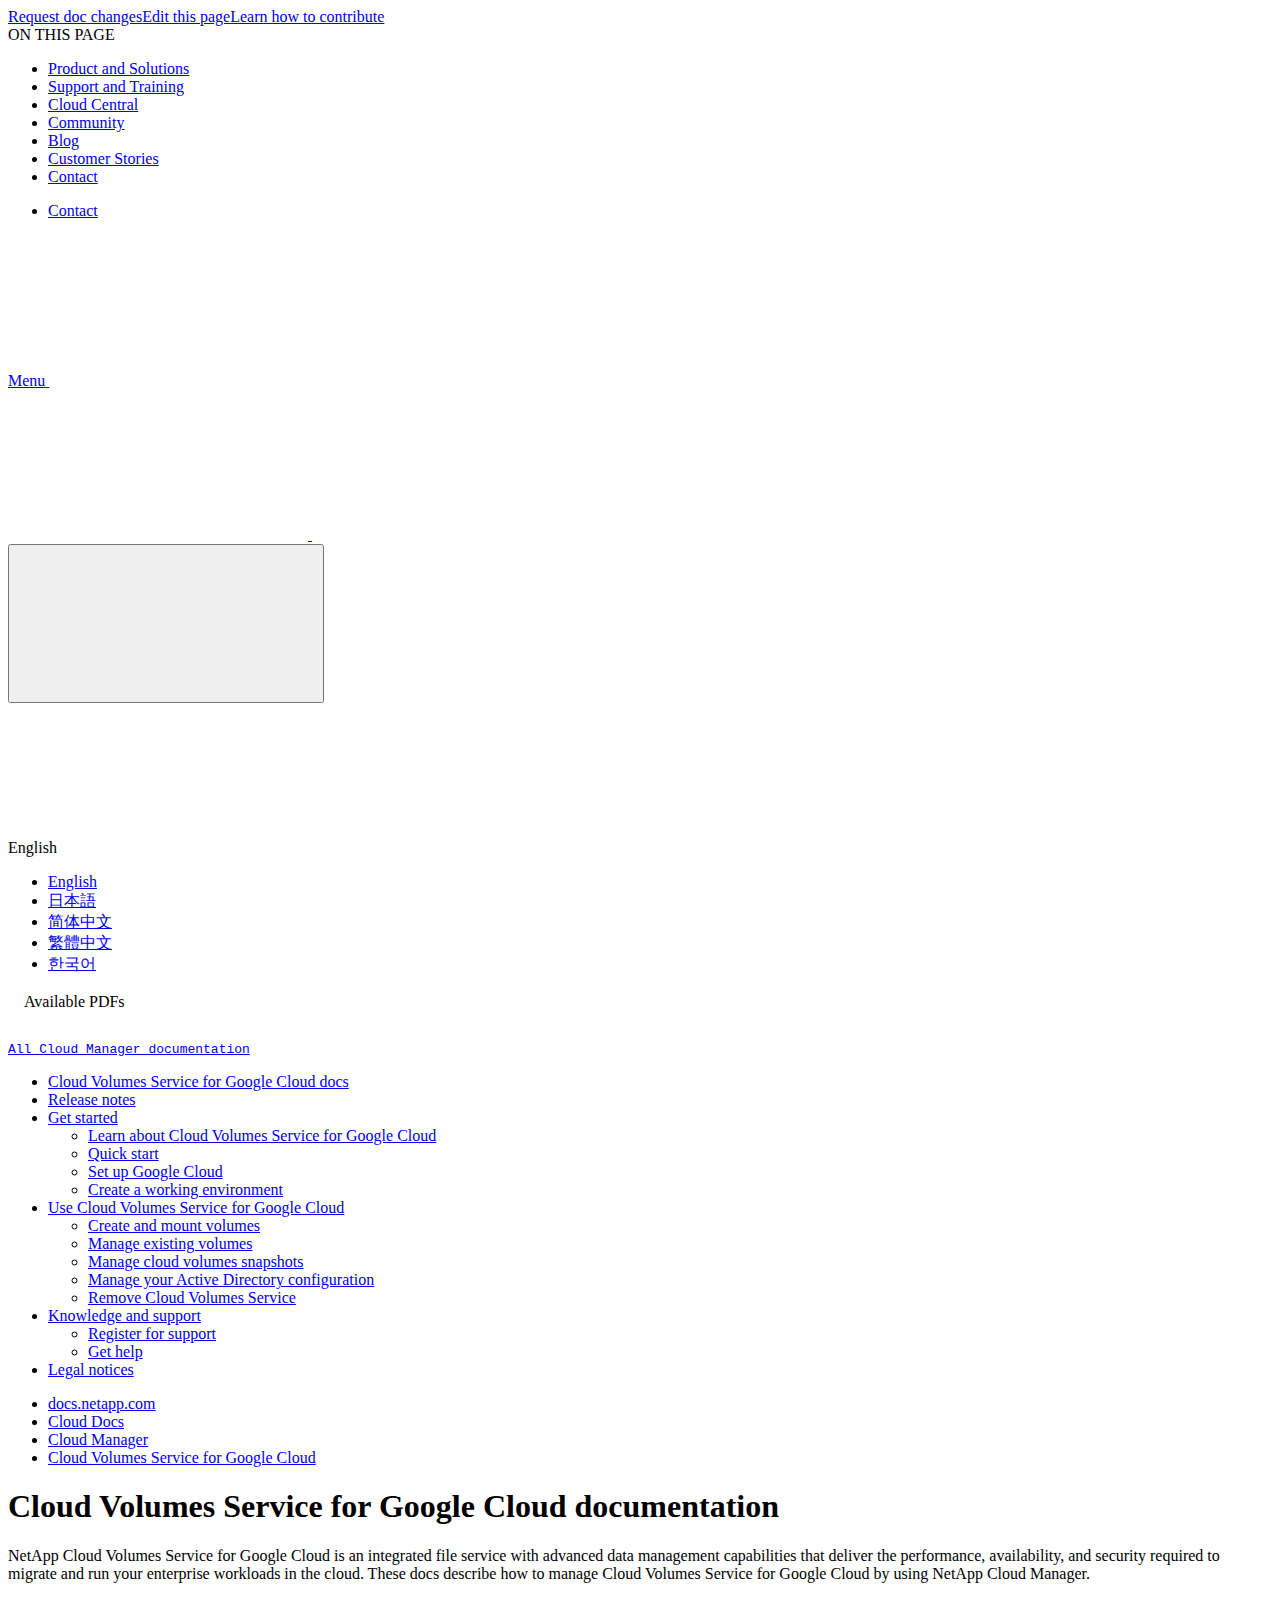
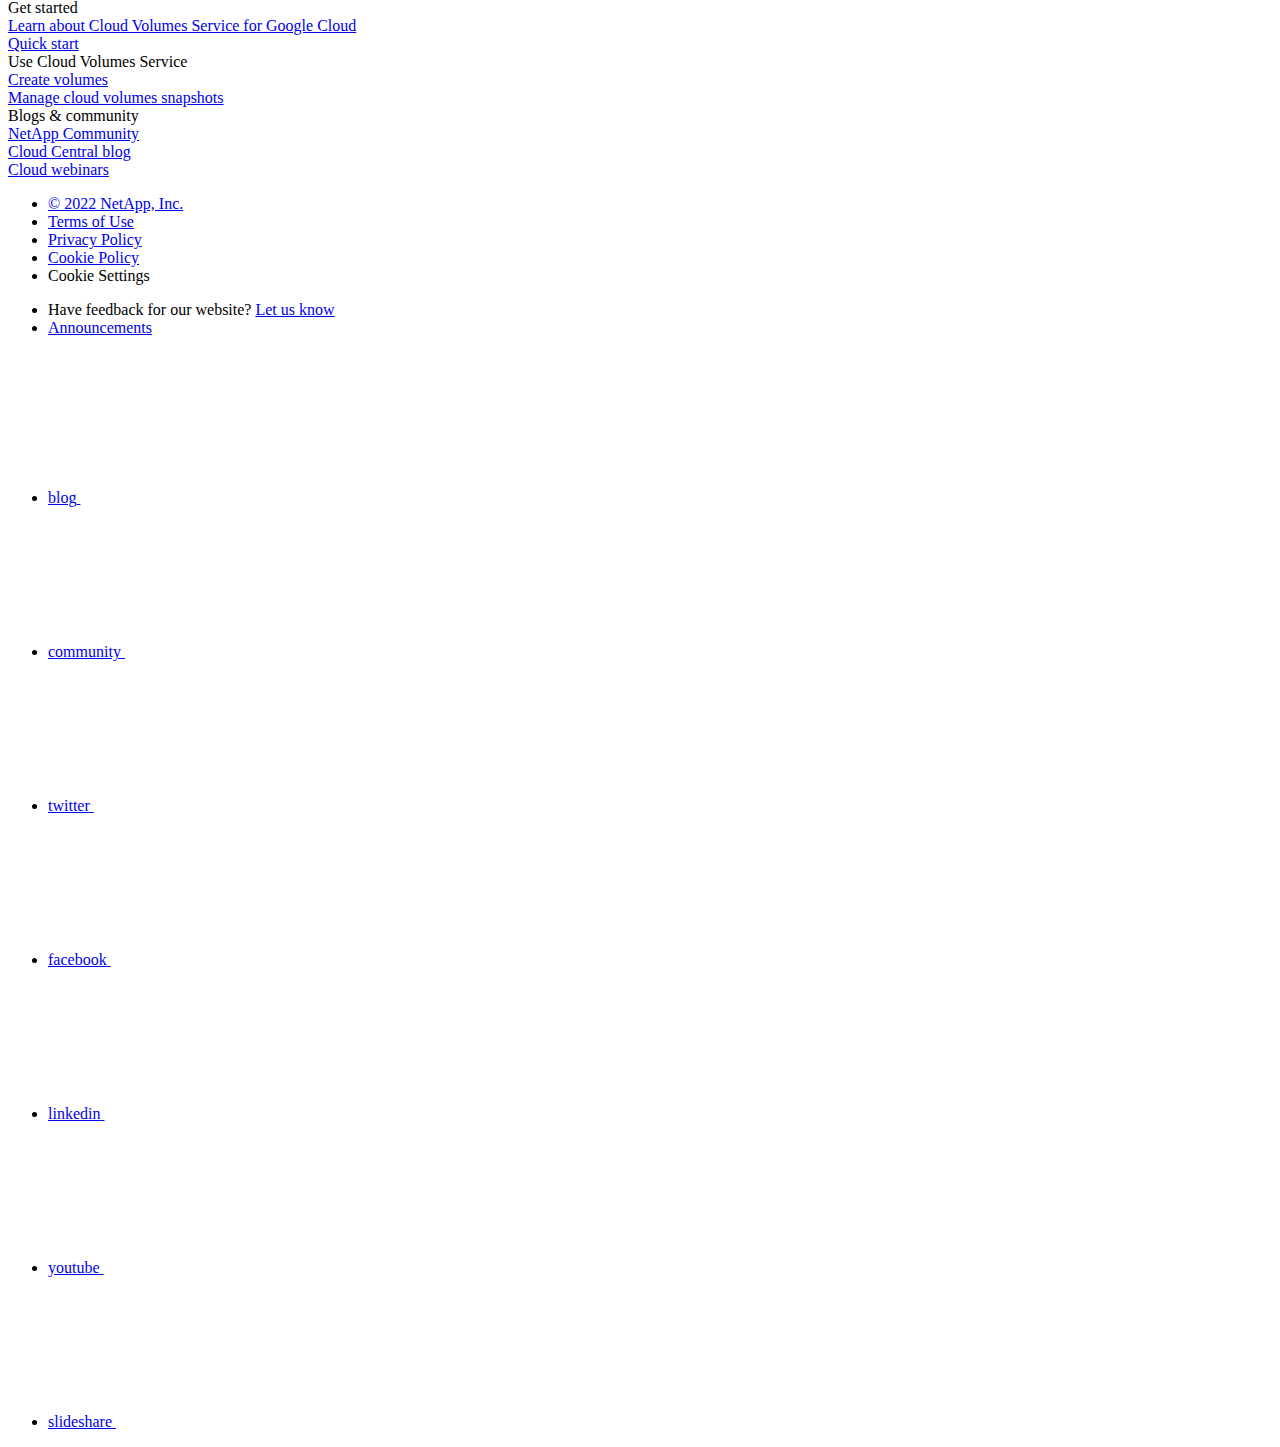
==== commit 71ee0895: "Deploying to gh-pages from  @ 64ee1e97bf857e31b587b807515c5db32079deef 🚀" ====
--- a/index.html
+++ b/index.html
@@ -169,7 +169,7 @@
   
   <!-- Start Page Toolbar -->
   
-  <div class="page-nav-toolbar"><div class="page-nav-contribute"><a target="_blank" href="https://github.com/NetAppDocs/cloud-manager-cloud-volumes-service-gcp/issues/new?body=Page%3A%20[Cloud Volumes Service for Google Cloud documentation](https://docs.netapp.com/us-en/cloud-manager-cloud-volumes-service-gcp/index.html)" class="page-nav-contribute-link" role="button"><img src="/us-en/cloud-manager-cloud-volumes-service-gcp/images/discuss-sm.svg" class="github-icon" />Request doc changes</a><a target="_blank" href="https://github.com/NetAppDocs/cloud-manager-cloud-volumes-service-gcp/blob/main/index.adoc" class="page-nav-contribute-link" role="button"><img src="/us-en/cloud-manager-cloud-volumes-service-gcp/images/edit-sm.svg" class="github-icon" />Edit this page</a><a target="_blank" href="https://docs.netapp.com/us-en/contribute/" class="page-nav-contribute-link"  ><img src="/us-en/cloud-manager-cloud-volumes-service-gcp/images/article-sm.svg" class="github-icon" />Learn how to contribute</a></div>
+  <div class="page-nav-toolbar"><div class="page-nav-contribute"><a target="_blank" href="https://github.com/NetAppDocs/cloud-manager-cloud-volumes-service-gcp/issues/new?body=Page%3A%20[Cloud Volumes Service for Google Cloud documentation](https://docs.netapp.com/us-en/cloud-manager-cloud-volumes-service-gcp/index.html)" class="page-nav-contribute-link" role="button"><img src="/us-en/cloud-manager-cloud-volumes-service-gcp/images/discuss-sm.svg" alt="" class="github-icon" />Request doc changes</a><a target="_blank" href="https://github.com/NetAppDocs/cloud-manager-cloud-volumes-service-gcp/blob/main/index.adoc" class="page-nav-contribute-link" role="button"><img src="/us-en/cloud-manager-cloud-volumes-service-gcp/images/edit-sm.svg" alt="" class="github-icon" />Edit this page</a><a target="_blank" href="https://docs.netapp.com/us-en/contribute/" class="page-nav-contribute-link"  ><img src="/us-en/cloud-manager-cloud-volumes-service-gcp/images/article-sm.svg" alt="" class="github-icon" />Learn how to contribute</a></div>
     <div class="page-nav-container">
       <nav class="page-nav-fixed">
         <div class="page-nav-title">ON THIS PAGE</div>
@@ -258,11 +258,13 @@
           <div id="react-search" 
           data-search-html="/us-en/cloud-manager-cloud-volumes-service-gcp/search.html"
           data-type="widget" 
-          data-placeholder="Search Documentation" 
-          data-no-results-found="No results were found for {query}" 
-          data-did-you-mean="Search for {suggestion}." 
-          data-no-results-found-did-you-mean="No results found for {query}. Did you mean {suggestion}?" 
-          data-results-found="{hitCount} results found"  
+          data-placeholder="Search Documentation"
+          data-no-results-found="No results were found for {query}"
+          data-did-you-mean="Search for {suggestion}."
+          data-no-results-found-did-you-mean="No results found for {query}. Did you mean {suggestion}?"
+          data-results-found="{hitCount} results found"
+          data-error-message="We're sorry, an issue occurred when fetching your results. Please try again."
+          data-error-reset="Reset Search"
           data-sk-es-pf-indexes=""
           data-flavor=""></div>
           <button class="n-property-bar__search-toggle-button" type="button">
@@ -341,7 +343,7 @@
   <div class="col-md-3" id="sidebar-height">
       <div class="n-pdf-header">
   <a id="toggleButtonPdf" class="n-pdf-button" type="button">
-    <img src="/us-en/cloud-manager-cloud-volumes-service-gcp/images/pdf.png" width="16" height="16"/>Available PDFs<span>
+    <img src="/us-en/cloud-manager-cloud-volumes-service-gcp/images/pdf.png" alt="" width="16" height="16"/>Available PDFs<span>
     </span>
   </a>
 </div>
@@ -351,15 +353,8 @@
         
         
         <a target="_blank" href="/us-en/cloud-manager-cloud-volumes-service-gcp/pdfs/fullsite-sidebar/Cloud_Volumes_Service_for_Google_Cloud_documentation.pdf" >
-          <img src="/us-en/cloud-manager-cloud-volumes-service-gcp/images/pdf.png" width="16" height="16"/>PDF of this doc site</a>
-    <ul class="subfolders" style="display:none;"><li class="active pdf-hide">
-  <a target="_blank" href="/us-en/cloud-manager-cloud-volumes-service-gcp/pdfs/pages/index.pdf" >
-    <img src="/us-en/cloud-manager-cloud-volumes-service-gcp/images/pdf.png" width="16" height="16"/>
-    PDF of this page
-  </a>
-</li>
-
-</ul>
+          <img src="/us-en/cloud-manager-cloud-volumes-service-gcp/images/pdf.png" alt="" width="16" height="16"/>PDF of this doc site</a>
+    <ul class="subfolders" id="pdf-remove" style="display:none;"><li class="active"></li></ul>
   
 
 
@@ -377,7 +372,7 @@
               href="/us-en/cloud-manager-cloud-volumes-service-gcp/pdfs/sidebar/Get_started.pdf" 
             
           >
-            <img src="/us-en/cloud-manager-cloud-volumes-service-gcp/images/pdf.png" width="16" height="16"/>
+            <img src="/us-en/cloud-manager-cloud-volumes-service-gcp/images/pdf.png" alt="" width="16" height="16"/>
             Get started
           </a>
           
@@ -389,8 +384,6 @@
 
 
 
-
-          
         </li>
       </ul>
     
@@ -410,7 +403,7 @@
               href="/us-en/cloud-manager-cloud-volumes-service-gcp/pdfs/sidebar/Use_Cloud_Volumes_Service_for_Google_Cloud.pdf" 
             
           >
-            <img src="/us-en/cloud-manager-cloud-volumes-service-gcp/images/pdf.png" width="16" height="16"/>
+            <img src="/us-en/cloud-manager-cloud-volumes-service-gcp/images/pdf.png" alt="" width="16" height="16"/>
             Use Cloud Volumes Service for Google Cloud
           </a>
           
@@ -424,8 +417,6 @@
 
 
 
-
-          
         </li>
       </ul>
     
@@ -445,7 +436,7 @@
               href="/us-en/cloud-manager-cloud-volumes-service-gcp/pdfs/sidebar/Knowledge_and_support.pdf" 
             
           >
-            <img src="/us-en/cloud-manager-cloud-volumes-service-gcp/images/pdf.png" width="16" height="16"/>
+            <img src="/us-en/cloud-manager-cloud-volumes-service-gcp/images/pdf.png" alt="" width="16" height="16"/>
             Knowledge and support
           </a>
           
@@ -453,21 +444,18 @@
 
 
 
-
-          
         </li>
       </ul>
     
 
   
-
 
 
 
 </li></ul>
   <div class="zip-pdf-link-container" style="display: none;">   
     <a href="#" id="zipPdf">
-      <img src="/us-en/cloud-manager-cloud-volumes-service-gcp/images/pdf-zip.png" width="16" height="16"/>
+      <img src="/us-en/cloud-manager-cloud-volumes-service-gcp/images/pdf-zip.png" alt="" width="16" height="16"/>
       <pre>Collection of separate PDF docs<span class="zip-size"></span></pre>
     </a><div id="zip-link-popup" class="hide">
     <div class="inner-modal">
